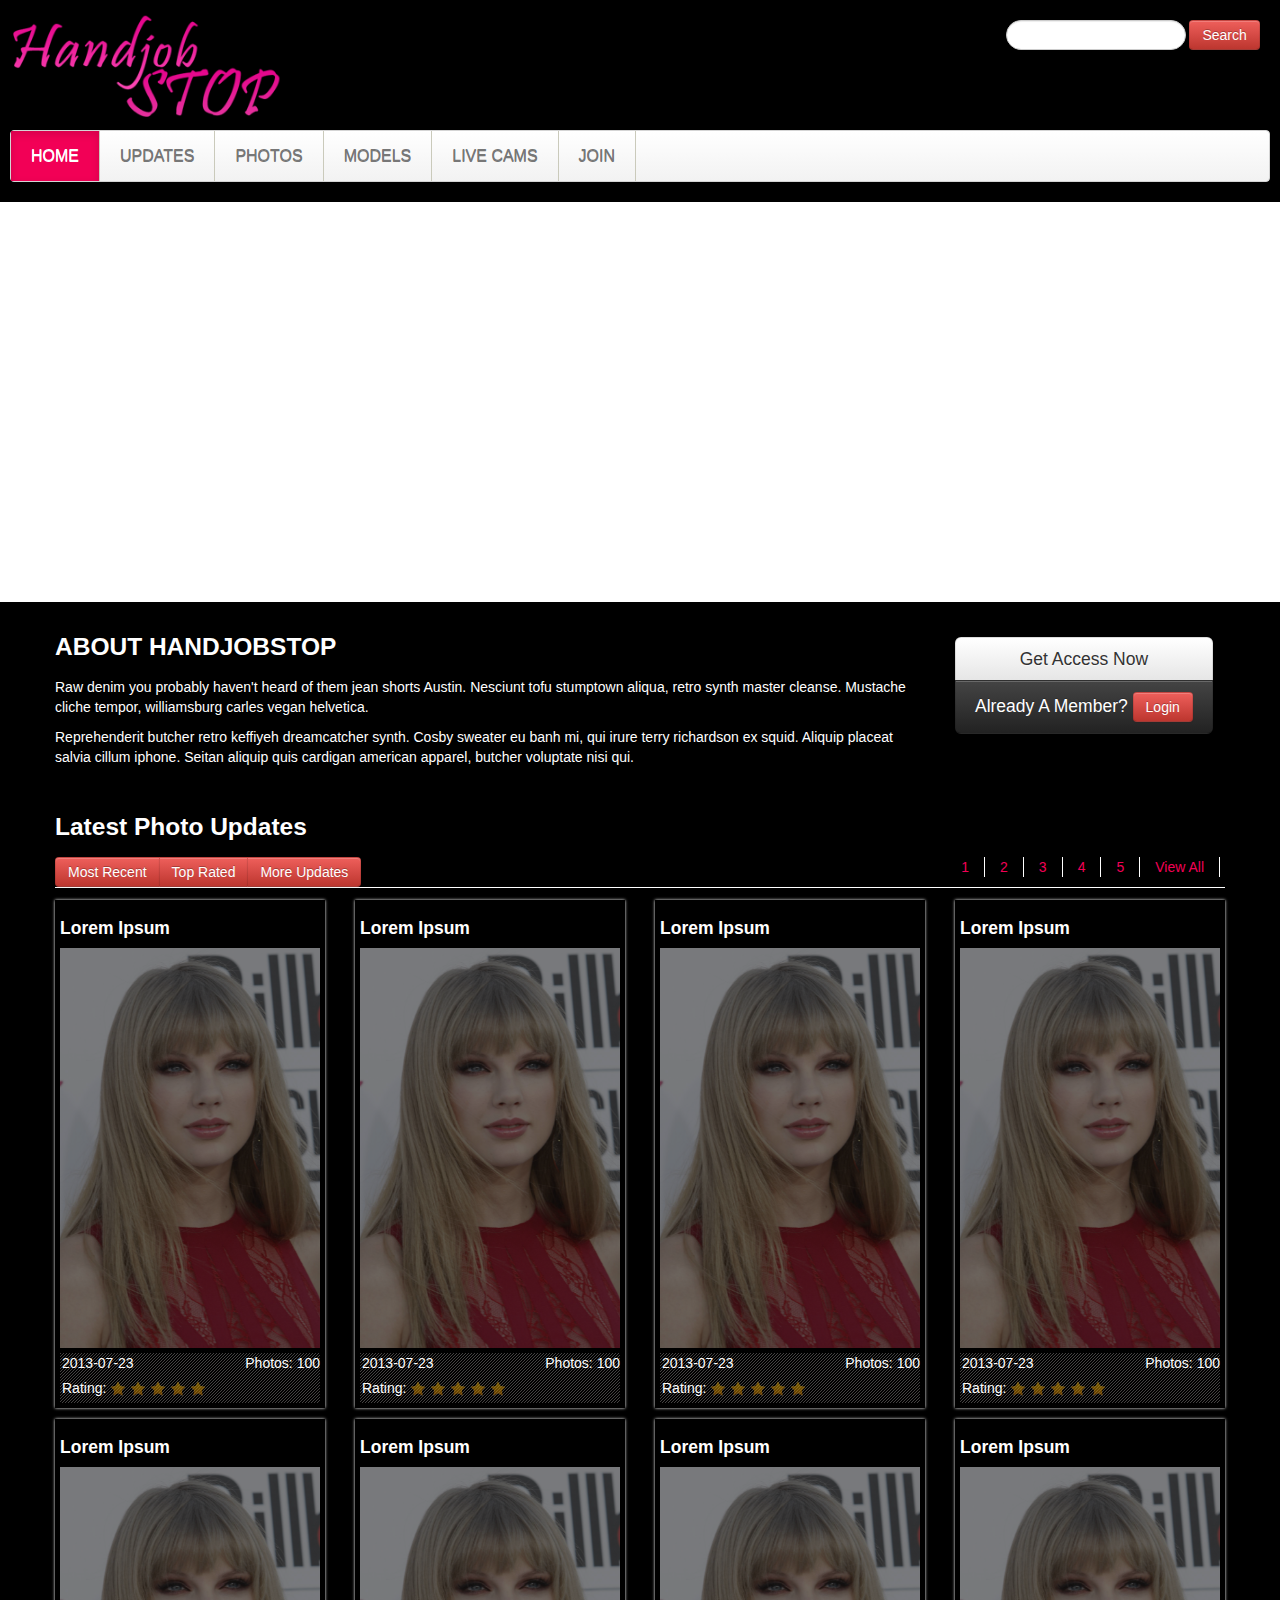
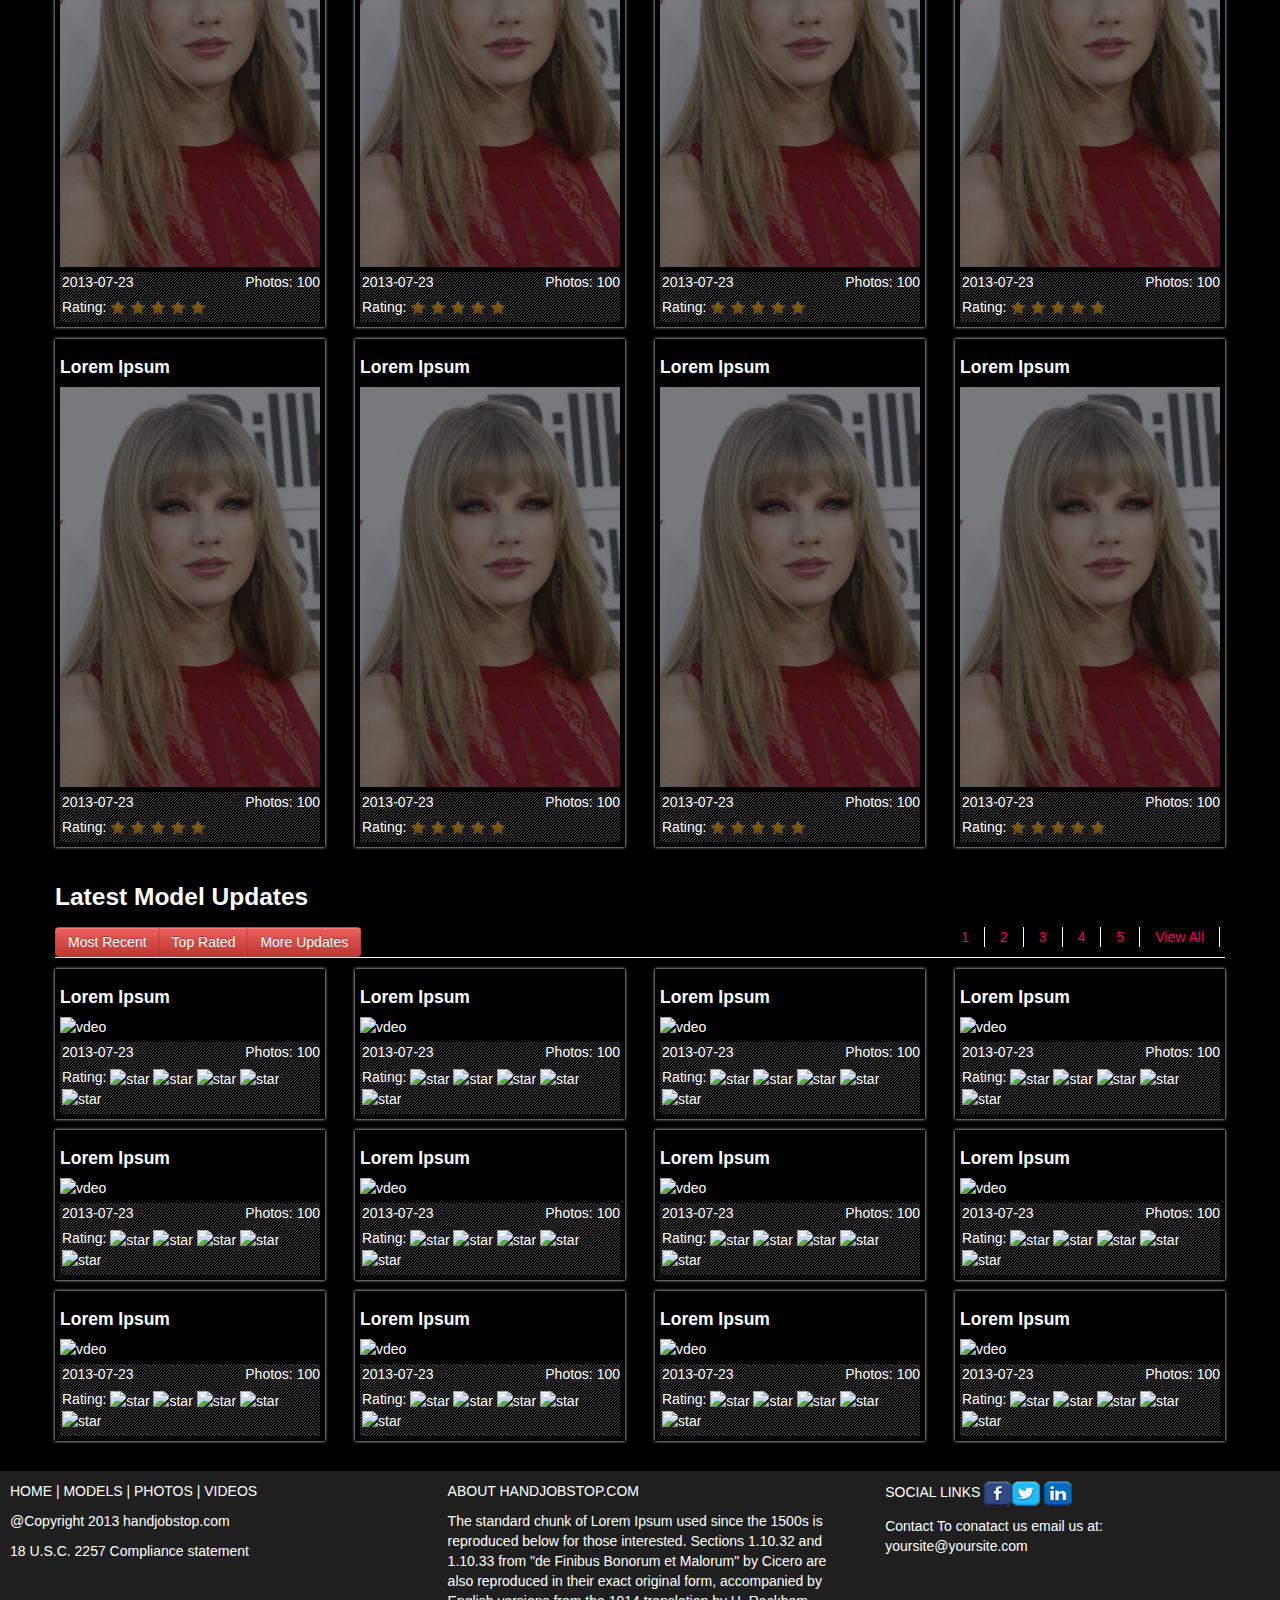
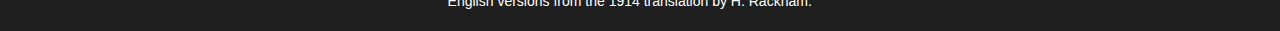
==== index.html @ d4ea96a4 "dipanjan" ====
<!DOCTYPE html PUBLIC "-//W3C//DTD XHTML 1.0 Transitional//EN" "http://www.w3.org/TR/xhtml1/DTD/xhtml1-transitional.dtd">
<html xmlns="http://www.w3.org/1999/xhtml">
<head>
<meta http-equiv="Content-Type" content="text/html; charset=utf-8" />
<meta name="viewport" content="width=device-width, initial-scale=1.0" />
<title>Handjobstop| Home</title>
<link rel="stylesheet" type="text/css" href="assets/css/bootstrap.css" />
<link rel="stylesheet" type="text/css" href="assets/css/bootstrap-responsive.css" />
<link rel="stylesheet" type="text/css" href="assets/css/style.css" />

</head>

<body>
<!--- header starts here ---->
<div class="header">
	<!-- header top part starts here ---->
    <div class="row-fluid">
    	<div class="span12">
        	<div class="span3 logo">
            	<img src="images/logo.png" alt="logo" />
            </div>
            <!-- search portion starts here --->
            <div class="span4 offset5">
            	<form class="search_form pull-right">
                  <input type="text" class="input-medium search-query">
                  <button type="submit" class="btn btn-danger">Search</button>
                </form>
            </div>
            <!-- search portion ends here --->
        </div>
    </div>
    <!-- header top part ends here ---->
    <!-- navbar starts here ---->
    <div class="navbar navigation">
    	<div class="navbar-inner navbar_inner">
        	<div class="container">
            
            	<!-- .btn-navbar is used as the toggle for collapsed navbar content -->
                  <a class="btn btn-navbar" data-toggle="collapse" data-target=".nav-collapse">
                    <span class="icon-bar"></span>
                    <span class="icon-bar"></span>
                    <span class="icon-bar"></span>
                  </a>
                  
                  <div class="nav-collapse collapse">
                  		<ul class="nav">
                        	<li class="active"><a href="#">Home</a></li>
                            <li><a href="#">Updates</a></li>
                            <li><a href="#">Photos</a></li>
                            <li><a href="#">Models</a></li>
                            <li><a href="#">Live Cams</a></li>
                            <li><a href="#">Join</a></li>
                        </ul>
                  </div>
            </div>
        </div>
    </div>
    <!-- navbar ends here ---->
</div>  
<!--- header ends here ---->
<!-- slider starts here -->
<div class="row-fluid">
	<div class="span12">
    	<div class="slider">
        </div>
    </div>
</div>
<!-- slider ends here -->
<!-- site description part starts here --->
<div class="container">
	<div class="row-fluid site_description">
    	<div class="span9">
        	<h3 class="site_heading">About Handjobstop</h3>
            <p>Raw denim you probably haven't heard of them jean shorts Austin. Nesciunt tofu stumptown aliqua, retro synth master cleanse. Mustache cliche tempor, williamsburg carles vegan helvetica.</p>
            <p> Reprehenderit butcher
retro keffiyeh dreamcatcher synth. Cosby sweater eu banh mi, qui irure terry richardson ex squid. Aliquip placeat salvia cillum iphone. Seitan aliquip quis cardigan american apparel, butcher voluptate nisi qui.
</p>
        </div>
        <div class="span3 site_login_button">
        	<div class="btn-group-vertical">
            	<div class="btn btn-large"> Get Access Now</div>
                <div class="btn btn-large btn-inverse">already a member? <div class="btn btn-danger"> Login</div> </div>
            </div>
        </div>
    </div>
    
    <!-- photo update portion starts here --->
    <div class="row-fluid photo_update">
    	<h3> Latest Photo Updates</h3>
        <div class="row-fluid photo_update_outline">
        	<div class="btn-group">
            	<div class="btn btn-danger">Most Recent</div>
                <div class="btn btn-danger">Top Rated</div>
                <div class="btn btn-danger">More Updates</div>
            </div>
            <div class="pageno_nav pull-right">
            	<ul>
                	<li><a href="#">1</a></li>
                    <li><a href="#">2</a></li>
                    <li><a href="#">3</a></li>
                    <li><a href="#">4</a></li>
                    <li><a href="#">5</a></li>
                    <li class="pageno_nav_viewall"><a href="#">View All</a></li>
                </ul>
            </div>
        </div>
        <!--- photo row1 starts here --->
        <div class="row-fluid">
        	<div class="span3 section_element">
            	<h4> Lorem Ipsum</h4>
                <img class="lazy img_update" data-src="images/image.jpg" src="" alt="vdeo">
                <div class="photo_section_footer">
                	<div class="row-fluid">
                    	<div class="pull-left"><p>2013-07-23</p></div>
                    	<div class="pull-right"><p>Photos: 100</p></div>
                    </div>
                    <p>Rating:
                    <img class="lazy" data-src="images/star-on.png" src="" alt="star">
                    <img class="lazy" data-src="images/star-on.png" src="" alt="star">
                    <img class="lazy" data-src="images/star-on.png" src="" alt="star">
                    <img class="lazy" data-src="images/star-on.png" src="" alt="star">
                    <img class="lazy" data-src="images/star-on.png" src="" alt="star"></p>
                </div>
            </div>
            <div class="span3 section_element">
            	<h4> Lorem Ipsum</h4>
                <img class="lazy img_update" data-src="images/image.jpg" src="" alt="vdeo">
                <div class="photo_section_footer">
                	<div class="row-fluid">
                    	<div class="pull-left"><p>2013-07-23</p></div>
                    	<div class="pull-right"><p>Photos: 100</p></div>
                    </div>
                    <p>Rating:
                    <img class="lazy" data-src="images/star-on.png" src="" alt="star">
                    <img class="lazy" data-src="images/star-on.png" src="" alt="star">
                    <img class="lazy" data-src="images/star-on.png" src="" alt="star">
                    <img class="lazy" data-src="images/star-on.png" src="" alt="star">
                    <img class="lazy" data-src="images/star-on.png" src="" alt="star"></p>
                </div>
            </div>
            <div class="span3 section_element">
            	<h4> Lorem Ipsum</h4>
                <img class="lazy img_update" data-src="images/image.jpg" src="" alt="vdeo">
                <div class="photo_section_footer">
                	<div class="row-fluid">
                    	<div class="pull-left"><p>2013-07-23</p></div>
                    	<div class="pull-right"><p>Photos: 100</p></div>
                    </div>
                    <p>Rating:
                    <img class="lazy" data-src="images/star-on.png" src="" alt="star">
                    <img class="lazy" data-src="images/star-on.png" src="" alt="star">
                    <img class="lazy" data-src="images/star-on.png" src="" alt="star">
                    <img class="lazy" data-src="images/star-on.png" src="" alt="star">
                    <img class="lazy" data-src="images/star-on.png" src="" alt="star"></p>
                </div>
            </div>
            <div class="span3 section_element">
            	<h4> Lorem Ipsum</h4>
                <img class="lazy img_update" data-src="images/image.jpg" src="" alt="vdeo">
                <div class="photo_section_footer">
                	<div class="row-fluid">
                    	<div class="pull-left"><p>2013-07-23</p></div>
                    	<div class="pull-right"><p>Photos: 100</p></div>
                    </div>
                    <p>Rating:
                    <img class="lazy" data-src="images/star-on.png" src="" alt="star">
                    <img class="lazy" data-src="images/star-on.png" src="" alt="star">
                    <img class="lazy" data-src="images/star-on.png" src="" alt="star">
                    <img class="lazy" data-src="images/star-on.png" src="" alt="star">
                    <img class="lazy" data-src="images/star-on.png" src="" alt="star"></p>
                </div>
            </div>
        </div>
        <!--- photo row1 ends here --->
        
        <!--- photo row2 starts here --->
        <div class="row-fluid">
        	<div class="span3 section_element">
            	<h4> Lorem Ipsum</h4>
                <img class="lazy img_update" data-src="images/image.jpg" src="" alt="vdeo">
                <div class="photo_section_footer">
                	<div class="row-fluid">
                    	<div class="pull-left"><p>2013-07-23</p></div>
                    	<div class="pull-right"><p>Photos: 100</p></div>
                    </div>
                    <p>Rating:
                    <img class="lazy" data-src="images/star-on.png" src="" alt="star">
                    <img class="lazy" data-src="images/star-on.png" src="" alt="star">
                    <img class="lazy" data-src="images/star-on.png" src="" alt="star">
                    <img class="lazy" data-src="images/star-on.png" src="" alt="star">
                    <img class="lazy" data-src="images/star-on.png" src="" alt="star"></p>
                </div>
            </div>
            <div class="span3 section_element">
            	<h4> Lorem Ipsum</h4>
                <img class="lazy img_update" data-src="images/image.jpg" src="" alt="vdeo">
                <div class="photo_section_footer">
                	<div class="row-fluid">
                    	<div class="pull-left"><p>2013-07-23</p></div>
                    	<div class="pull-right"><p>Photos: 100</p></div>
                    </div>
                    <p>Rating:
                    <img class="lazy" data-src="images/star-on.png" src="" alt="star">
                    <img class="lazy" data-src="images/star-on.png" src="" alt="star">
                    <img class="lazy" data-src="images/star-on.png" src="" alt="star">
                    <img class="lazy" data-src="images/star-on.png" src="" alt="star">
                    <img class="lazy" data-src="images/star-on.png" src="" alt="star"></p>
                </div>
            </div>
            <div class="span3 section_element">
            	<h4> Lorem Ipsum</h4>
                <img class="lazy img_update" data-src="images/image.jpg" src="" alt="vdeo">
                <div class="photo_section_footer">
                	<div class="row-fluid">
                    	<div class="pull-left"><p>2013-07-23</p></div>
                    	<div class="pull-right"><p>Photos: 100</p></div>
                    </div>
                    <p>Rating:
                    <img class="lazy" data-src="images/star-on.png" src="" alt="star">
                    <img class="lazy" data-src="images/star-on.png" src="" alt="star">
                    <img class="lazy" data-src="images/star-on.png" src="" alt="star">
                    <img class="lazy" data-src="images/star-on.png" src="" alt="star">
                    <img class="lazy" data-src="images/star-on.png" src="" alt="star"></p>
                </div>
            </div>
            <div class="span3 section_element">
            	<h4> Lorem Ipsum</h4>
                <img class="lazy img_update" data-src="images/image.jpg" src="" alt="vdeo">
                <div class="photo_section_footer">
                	<div class="row-fluid">
                    	<div class="pull-left"><p>2013-07-23</p></div>
                    	<div class="pull-right"><p>Photos: 100</p></div>
                    </div>
                    <p>Rating:
                    <img class="lazy" data-src="images/star-on.png" src="" alt="star">
                    <img class="lazy" data-src="images/star-on.png" src="" alt="star">
                    <img class="lazy" data-src="images/star-on.png" src="" alt="star">
                    <img class="lazy" data-src="images/star-on.png" src="" alt="star">
                    <img class="lazy" data-src="images/star-on.png" src="" alt="star"></p>
                </div>
            </div>
        </div>
        <!--- photo row2 ends here --->
        
        <!--- photo row3 starts here --->
        <div class="row-fluid">
        	<div class="span3 section_element">
            	<h4> Lorem Ipsum</h4>
                <img class="lazy img_update" data-src="images/image.jpg" src="" alt="vdeo">
                <div class="photo_section_footer">
                	<div class="row-fluid">
                    	<div class="pull-left"><p>2013-07-23</p></div>
                    	<div class="pull-right"><p>Photos: 100</p></div>
                    </div>
                    <p>Rating:
                    <img class="lazy" data-src="images/star-on.png" src="" alt="star">
                    <img class="lazy" data-src="images/star-on.png" src="" alt="star">
                    <img class="lazy" data-src="images/star-on.png" src="" alt="star">
                    <img class="lazy" data-src="images/star-on.png" src="" alt="star">
                    <img class="lazy" data-src="images/star-on.png" src="" alt="star"></p>
                </div>
            </div>
            <div class="span3 section_element">
            	<h4> Lorem Ipsum</h4>
                <img class="lazy img_update" data-src="images/image.jpg" src="" alt="vdeo">
                <div class="photo_section_footer">
                	<div class="row-fluid">
                    	<div class="pull-left"><p>2013-07-23</p></div>
                    	<div class="pull-right"><p>Photos: 100</p></div>
                    </div>
                    <p>Rating:
                    <img class="lazy" data-src="images/star-on.png" src="" alt="star">
                    <img class="lazy" data-src="images/star-on.png" src="" alt="star">
                    <img class="lazy" data-src="images/star-on.png" src="" alt="star">
                    <img class="lazy" data-src="images/star-on.png" src="" alt="star">
                    <img class="lazy" data-src="images/star-on.png" src="" alt="star"></p>
                </div>
            </div>
            <div class="span3 section_element">
            	<h4> Lorem Ipsum</h4>
                <img class="lazy img_update" data-src="images/image.jpg" src="" alt="vdeo">
                <div class="photo_section_footer">
                	<div class="row-fluid">
                    	<div class="pull-left"><p>2013-07-23</p></div>
                    	<div class="pull-right"><p>Photos: 100</p></div>
                    </div>
                    <p>Rating:
                    <img class="lazy" data-src="images/star-on.png" src="" alt="star">
                    <img class="lazy" data-src="images/star-on.png" src="" alt="star">
                    <img class="lazy" data-src="images/star-on.png" src="" alt="star">
                    <img class="lazy" data-src="images/star-on.png" src="" alt="star">
                    <img class="lazy" data-src="images/star-on.png" src="" alt="star"></p>
                </div>
            </div>
            <div class="span3 section_element">
            	<h4> Lorem Ipsum</h4>
                <img class="lazy img_update" data-src="images/image.jpg" src="" alt="vdeo">
                <div class="photo_section_footer">
                	<div class="row-fluid">
                    	<div class="pull-left"><p>2013-07-23</p></div>
                    	<div class="pull-right"><p>Photos: 100</p></div>
                    </div>
                    <p>Rating:
                    <img class="lazy" data-src="images/star-on.png" src="" alt="star">
                    <img class="lazy" data-src="images/star-on.png" src="" alt="star">
                    <img class="lazy" data-src="images/star-on.png" src="" alt="star">
                    <img class="lazy" data-src="images/star-on.png" src="" alt="star">
                    <img class="lazy" data-src="images/star-on.png" src="" alt="star"></p>
                </div>
            </div>
        </div>
        <!--- photo row3 ends here --->
    </div>
    <!-- photo update portion ends here --->
    
    <!-- model update portion starts here ---->
    <div class="row-fluid photo_update">
    	<h3> Latest Model Updates</h3>
        <div class="row-fluid photo_update_outline">
        	<div class="btn-group">
            	<div class="btn btn-danger">Most Recent</div>
                <div class="btn btn-danger">Top Rated</div>
                <div class="btn btn-danger">More Updates</div>
            </div>
            <div class="pageno_nav pull-right">
            	<ul>
                	<li><a href="#">1</a></li>
                    <li><a href="#">2</a></li>
                    <li><a href="#">3</a></li>
                    <li><a href="#">4</a></li>
                    <li><a href="#">5</a></li>
                    <li class="pageno_nav_viewall"><a href="#">View All</a></li>
                </ul>
            </div>
        </div>
        <!--- photo row1 starts here --->
        <div class="row-fluid">
        	<div class="span3 section_element">
            	<h4> Lorem Ipsum</h4>
                <img class="lazy img_update" data-src="images/video.jpg" src="" alt="vdeo">
                <div class="photo_section_footer">
                	<div class="row-fluid">
                    	<div class="pull-left"><p>2013-07-23</p></div>
                    	<div class="pull-right"><p>Photos: 100</p></div>
                    </div>
                    <p>Rating:
                    <img class="lazy" data-src="images/star-on.png" src="" alt="star">
                    <img class="lazy" data-src="images/star-on.png" src="" alt="star">
                    <img class="lazy" data-src="images/star-on.png" src="" alt="star">
                    <img class="lazy" data-src="images/star-on.png" src="" alt="star">
                    <img class="lazy" data-src="images/star-on.png" src="" alt="star"></p>
                </div>
            </div>
            <div class="span3 section_element">
            	<h4> Lorem Ipsum</h4>
                <img class="lazy img_update" data-src="images/video.jpg" src="" alt="vdeo">
                <div class="photo_section_footer">
                	<div class="row-fluid">
                    	<div class="pull-left"><p>2013-07-23</p></div>
                    	<div class="pull-right"><p>Photos: 100</p></div>
                    </div>
                    <p>Rating:
                    <img class="lazy" data-src="images/star-on.png" src="" alt="star">
                    <img class="lazy" data-src="images/star-on.png" src="" alt="star">
                    <img class="lazy" data-src="images/star-on.png" src="" alt="star">
                    <img class="lazy" data-src="images/star-on.png" src="" alt="star">
                    <img class="lazy" data-src="images/star-on.png" src="" alt="star"></p>
                </div>
            </div>
            <div class="span3 section_element">
            	<h4> Lorem Ipsum</h4>
                <img class="lazy img_update" data-src="images/video.jpg" src="" alt="vdeo">
                <div class="photo_section_footer">
                	<div class="row-fluid">
                    	<div class="pull-left"><p>2013-07-23</p></div>
                    	<div class="pull-right"><p>Photos: 100</p></div>
                    </div>
                    <p>Rating:
                    <img class="lazy" data-src="images/star-on.png" src="" alt="star">
                    <img class="lazy" data-src="images/star-on.png" src="" alt="star">
                    <img class="lazy" data-src="images/star-on.png" src="" alt="star">
                    <img class="lazy" data-src="images/star-on.png" src="" alt="star">
                    <img class="lazy" data-src="images/star-on.png" src="" alt="star"></p>
                </div>
            </div>
            <div class="span3 section_element">
            	<h4> Lorem Ipsum</h4>
                <img class="lazy img_update" data-src="images/video.jpg" src="" alt="vdeo">
                <div class="photo_section_footer">
                	<div class="row-fluid">
                    	<div class="pull-left"><p>2013-07-23</p></div>
                    	<div class="pull-right"><p>Photos: 100</p></div>
                    </div>
                    <p>Rating:
                    <img class="lazy" data-src="images/star-on.png" src="" alt="star">
                    <img class="lazy" data-src="images/star-on.png" src="" alt="star">
                    <img class="lazy" data-src="images/star-on.png" src="" alt="star">
                    <img class="lazy" data-src="images/star-on.png" src="" alt="star">
                    <img class="lazy" data-src="images/star-on.png" src="" alt="star"></p>
                </div>
            </div>
         </div>
        <!--- photo row1 ends here --->
        
         <!--- photo row2 starts here --->
        <div class="row-fluid">
        	<div class="span3 section_element">
            	<h4> Lorem Ipsum</h4>
                <img class="lazy img_update" data-src="images/video.jpg" src="" alt="vdeo">
                <div class="photo_section_footer">
                	<div class="row-fluid">
                    	<div class="pull-left"><p>2013-07-23</p></div>
                    	<div class="pull-right"><p>Photos: 100</p></div>
                    </div>
                    <p>Rating:
                    <img class="lazy" data-src="images/star-on.png" src="" alt="star">
                    <img class="lazy" data-src="images/star-on.png" src="" alt="star">
                    <img class="lazy" data-src="images/star-on.png" src="" alt="star">
                    <img class="lazy" data-src="images/star-on.png" src="" alt="star">
                    <img class="lazy" data-src="images/star-on.png" src="" alt="star"></p>
                </div>
            </div>
            <div class="span3 section_element">
            	<h4> Lorem Ipsum</h4>
                <img class="lazy img_update" data-src="images/video.jpg" src="" alt="vdeo">
                <div class="photo_section_footer">
                	<div class="row-fluid">
                    	<div class="pull-left"><p>2013-07-23</p></div>
                    	<div class="pull-right"><p>Photos: 100</p></div>
                    </div>
                    <p>Rating:
                    <img class="lazy" data-src="images/star-on.png" src="" alt="star">
                    <img class="lazy" data-src="images/star-on.png" src="" alt="star">
                    <img class="lazy" data-src="images/star-on.png" src="" alt="star">
                    <img class="lazy" data-src="images/star-on.png" src="" alt="star">
                    <img class="lazy" data-src="images/star-on.png" src="" alt="star"></p>
                </div>
            </div>
            <div class="span3 section_element">
            	<h4> Lorem Ipsum</h4>
                <img class="lazy img_update" data-src="images/video.jpg" src="" alt="vdeo">
                <div class="photo_section_footer">
                	<div class="row-fluid">
                    	<div class="pull-left"><p>2013-07-23</p></div>
                    	<div class="pull-right"><p>Photos: 100</p></div>
                    </div>
                    <p>Rating:
                    <img class="lazy" data-src="images/star-on.png" src="" alt="star">
                    <img class="lazy" data-src="images/star-on.png" src="" alt="star">
                    <img class="lazy" data-src="images/star-on.png" src="" alt="star">
                    <img class="lazy" data-src="images/star-on.png" src="" alt="star">
                    <img class="lazy" data-src="images/star-on.png" src="" alt="star"></p>
                </div>
            </div>
            <div class="span3 section_element">
            	<h4> Lorem Ipsum</h4>
                <img class="lazy img_update" data-src="images/video.jpg" src="" alt="vdeo">
                <div class="photo_section_footer">
                	<div class="row-fluid">
                    	<div class="pull-left"><p>2013-07-23</p></div>
                    	<div class="pull-right"><p>Photos: 100</p></div>
                    </div>
                    <p>Rating:
                    <img class="lazy" data-src="images/star-on.png" src="" alt="star">
                    <img class="lazy" data-src="images/star-on.png" src="" alt="star">
                    <img class="lazy" data-src="images/star-on.png" src="" alt="star">
                    <img class="lazy" data-src="images/star-on.png" src="" alt="star">
                    <img class="lazy" data-src="images/star-on.png" src="" alt="star"></p>
                </div>
            </div>
         </div>
        <!--- photo row2 ends here --->
        
         <!--- photo row3 starts here --->
        <div class="row-fluid">
        	<div class="span3 section_element">
            	<h4> Lorem Ipsum</h4>
                <img class="lazy img_update" data-src="images/video.jpg" src="" alt="vdeo">
                <div class="photo_section_footer">
                	<div class="row-fluid">
                    	<div class="pull-left"><p>2013-07-23</p></div>
                    	<div class="pull-right"><p>Photos: 100</p></div>
                    </div>
                    <p>Rating:
                    <img class="lazy" data-src="images/star-on.png" src="" alt="star">
                    <img class="lazy" data-src="images/star-on.png" src="" alt="star">
                    <img class="lazy" data-src="images/star-on.png" src="" alt="star">
                    <img class="lazy" data-src="images/star-on.png" src="" alt="star">
                    <img class="lazy" data-src="images/star-on.png" src="" alt="star"></p>
                </div>
            </div>
            <div class="span3 section_element">
            	<h4> Lorem Ipsum</h4>
                <img class="lazy img_update" data-src="images/video.jpg" src="" alt="vdeo">
                <div class="photo_section_footer">
                	<div class="row-fluid">
                    	<div class="pull-left"><p>2013-07-23</p></div>
                    	<div class="pull-right"><p>Photos: 100</p></div>
                    </div>
                    <p>Rating:
                    <img class="lazy" data-src="images/star-on.png" src="" alt="star">
                    <img class="lazy" data-src="images/star-on.png" src="" alt="star">
                    <img class="lazy" data-src="images/star-on.png" src="" alt="star">
                    <img class="lazy" data-src="images/star-on.png" src="" alt="star">
                    <img class="lazy" data-src="images/star-on.png" src="" alt="star"></p>
                </div>
            </div>
            <div class="span3 section_element">
            	<h4> Lorem Ipsum</h4>
                <img class="lazy img_update" data-src="images/video.jpg" src="" alt="vdeo">
                <div class="photo_section_footer">
                	<div class="row-fluid">
                    	<div class="pull-left"><p>2013-07-23</p></div>
                    	<div class="pull-right"><p>Photos: 100</p></div>
                    </div>
                    <p>Rating:
                    <img class="lazy" data-src="images/star-on.png" src="" alt="star">
                    <img class="lazy" data-src="images/star-on.png" src="" alt="star">
                    <img class="lazy" data-src="images/star-on.png" src="" alt="star">
                    <img class="lazy" data-src="images/star-on.png" src="" alt="star">
                    <img class="lazy" data-src="images/star-on.png" src="" alt="star"></p>
                </div>
            </div>
            <div class="span3 section_element">
            	<h4> Lorem Ipsum</h4>
                <img class="lazy img_update" data-src="images/video.jpg" src="" alt="vdeo">
                <div class="photo_section_footer">
                	<div class="row-fluid">
                    	<div class="pull-left"><p>2013-07-23</p></div>
                    	<div class="pull-right"><p>Photos: 100</p></div>
                    </div>
                    <p>Rating:
                    <img class="lazy" data-src="images/star-on.png" src="" alt="star">
                    <img class="lazy" data-src="images/star-on.png" src="" alt="star">
                    <img class="lazy" data-src="images/star-on.png" src="" alt="star">
                    <img class="lazy" data-src="images/star-on.png" src="" alt="star">
                    <img class="lazy" data-src="images/star-on.png" src="" alt="star"></p>
                </div>
            </div>
         </div>
        <!--- photo row3 ends here --->
     </div>    
    <!-- model update portion ends here ---->
</div>
<!-- site description part ends here --->
<!--- footer starts here ---->
<div class="row-fluid footer">
	<div class="span4 footer_part">
    	<p>HOME  |  MODELS  |  PHOTOS  |  VIDEOS </p>
        <p>@Copyright 2013 handjobstop.com</p>
        <p>18 U.S.C. 2257 Compliance statement</p>
    </div>
     <div class="span4 footer_part">
         <p>ABOUT HANDJOBSTOP.COM</p>
         <p>The standard chunk of Lorem Ipsum used since the 1500s is reproduced below for those interested. Sections 1.10.32 and 1.10.33 from "de Finibus Bonorum et Malorum" by Cicero are also reproduced in their exact original form, accompanied by English versions from the 1914 translation by H. Rackham.</p>
      </div>
      <div class="span4 footer_part">
          <p>SOCIAL LINKS <img src="images/f.png" alt="facebook"><img src="images/t.png" alt="twitter">
          <img src="images/i.png" alt="linkedin"></p>
          <P>Contact To conatact us email us at: 
		  <br />yoursite@yoursite.com</P>
       </div>
</div>
<!--- footer ends here ------>

<!--- js include part --->
<script src="http://ajax.googleapis.com/ajax/libs/jquery/1.10.2/jquery.min.js"></script>
<script type="text/javascript" src="assets/js/jquery.lazy.js"></script>
<script src="assets/js/bootstrap.js"></script>
<script type="text/javascript">
jQuery(document).ready(function() {
    jQuery("img.lazy").lazy({
        effect: "fadeIn",
        effectTime: 1500
    });
});
</script>

</body>
</html>
---- assets/css/style.css ----
/*!
 * handjobs 1.00
 *
 * Copyright 2013 V-Labs
 * Licensed under V-Labs
 * you can not use and reproduce these codes without having prior permission of Vyrazu Labs
 * vyrazu.com
 * 
 */


@charset "utf-8";
/* CSS Document */

body{
	background-color:#000;
	margin:0px;
	padding:0px;
	color:#FFF;
}
.header{
	height:auto;
}
.logo{
	padding:1%;
}
.search_form{
	padding:5%;
}
.navigation{
	height: auto;
}
.navbar_inner{
	padding:0px;
	margin:0px 10px;
}
.navbar .nav > li{
	font-size:16px;
	color:#FFF;
	text-transform:uppercase;
	border-right: 1px solid #CACABB;
}
.navbar .nav > li:hover{
	background-color:#f20056;
	-webkit-box-shadow: inset 0 3px 8px rgba(0, 0, 0, 0.125);
	-moz-box-shadow: inset 0 3px 8px rgba(0, 0, 0, 0.125);
	box-shadow: inset 0 3px 8px rgba(0, 0, 0, 0.125);
}
.navbar .nav > .active > a, .navbar .nav > .active > a:hover, .navbar .nav > .active > a:focus {
	background-color: #f20056;
	-webkit-box-shadow: inset 0 3px 8px rgba(0, 0, 0, 0.125);
	-moz-box-shadow: inset 0 3px 8px rgba(0, 0, 0, 0.125);
	box-shadow: inset 0 3px 8px rgba(0, 0, 0, 0.125);
	color:#FFF;
}
.navbar .nav > li > a {
	text-shadow: 0 1px 0;
	padding:15px 20px;
}
.navbar .nav > li > a:hover{
	color:#fff;
}
.slider{
	height:400px;
	background-color:#FFF;
}
.site_description{
	margin:15px 0px;
}
.site_heading{
	text-transform:uppercase;
}
.site_login_button{
	margin-top:20px;
	text-transform:capitalize;
}
.photo_update{
	margin:20px 0px;
}
.photo_update_outline{
	border-bottom:1px solid #FFF;
}
.pageno_nav{
	color:#f20056;
}
.pageno_nav ul li{
	float: left;
    list-style: none outside none;
    margin: 0 5px;
    padding: 0 15px 0 5px;
	border-right:1px solid #fff;
}
.pageno_nav_viewall{
	border:none;
}
.pageno_nav ul li a{
	color:#f20056;
}
.pageno_nav ul li a:hover{
	text-decoration:underline;
	font-weight:bold;
}
.section_element{
	box-shadow: 0 0 3px 0 #FFFFFF;
	padding:8px 5px 0px;
	margin-top:1%;
}
.img_update{
	width:100%;
}
.photo_section_footer{
	background-image:url(../../images/update_information.png);
	background-repeat:repeat;
	margin: 5px 0;
}
.photo_section_footer p{
	padding:0px 0px 5px 2px;
	margin:0px;
}
.footer{
	background-color:#1F1F1F;
	margin:10px 0px 0px;
}
.footer_part{
	padding:0px 10px;
	margin:10px 0px;
}
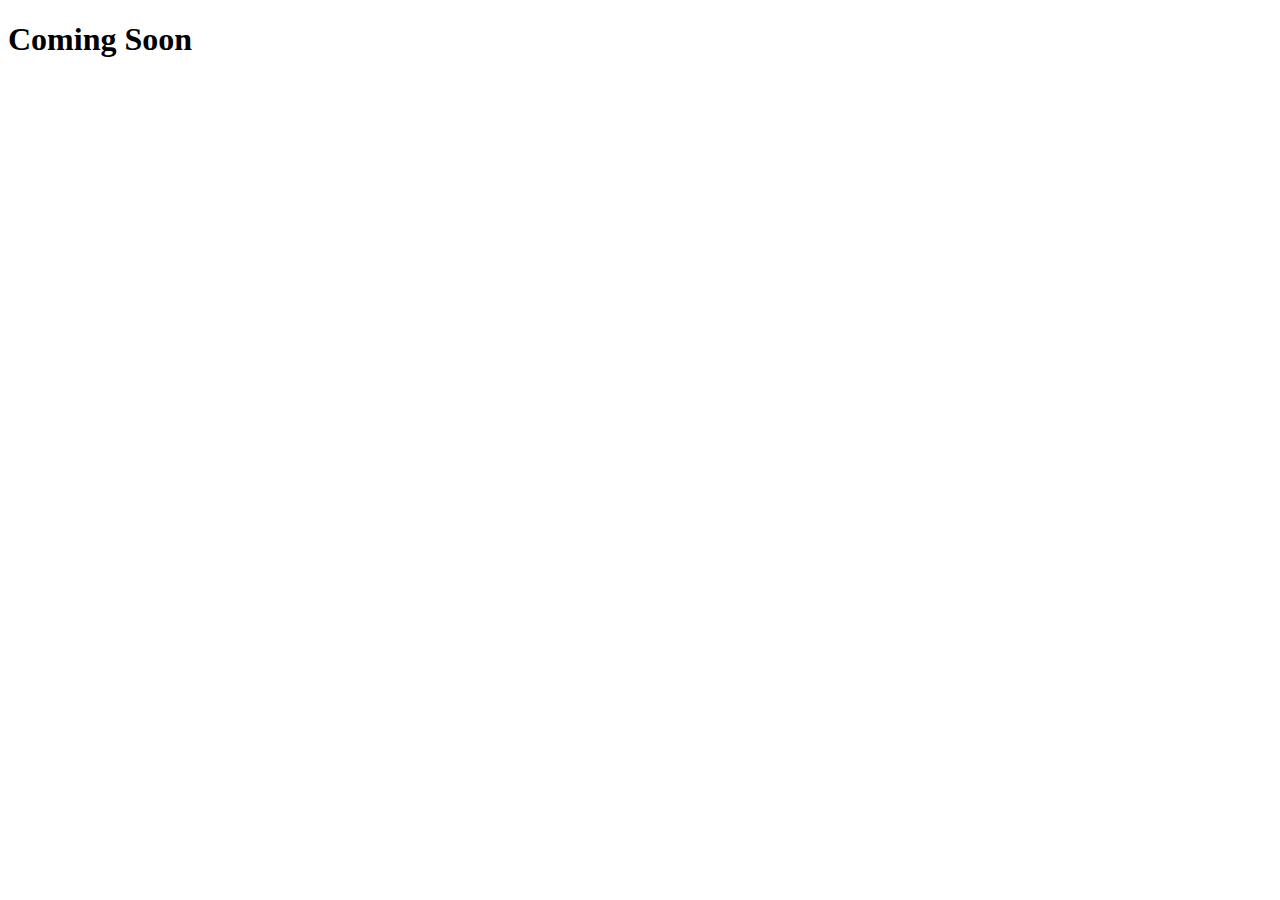
==== commit 7f3cfdc0: "anand" ====
--- a/index.html
+++ b/index.html
@@ -2,579 +2,10 @@
 <html xmlns="http://www.w3.org/1999/xhtml">
 <head>
 <meta http-equiv="Content-Type" content="text/html; charset=utf-8" />
-<meta name="viewport" content="width=device-width, initial-scale=1.0" />
-<title>Handjobstop| Home</title>
-<link rel="stylesheet" type="text/css" href="assets/css/bootstrap.css" />
-<link rel="stylesheet" type="text/css" href="assets/css/bootstrap-responsive.css" />
-<link rel="stylesheet" type="text/css" href="assets/css/style.css" />
-
+<title>Untitled Document</title>
 </head>
 
 <body>
-<!--- header starts here ---->
-<div class="header">
-	<!-- header top part starts here ---->
-    <div class="row-fluid">
-    	<div class="span12">
-        	<div class="span3 logo">
-            	<img src="images/logo.png" alt="logo" />
-            </div>
-            <!-- search portion starts here --->
-            <div class="span4 offset5">
-            	<form class="search_form pull-right">
-                  <input type="text" class="input-medium search-query">
-                  <button type="submit" class="btn btn-danger">Search</button>
-                </form>
-            </div>
-            <!-- search portion ends here --->
-        </div>
-    </div>
-    <!-- header top part ends here ---->
-    <!-- navbar starts here ---->
-    <div class="navbar navigation">
-    	<div class="navbar-inner navbar_inner">
-        	<div class="container">
-            
-            	<!-- .btn-navbar is used as the toggle for collapsed navbar content -->
-                  <a class="btn btn-navbar" data-toggle="collapse" data-target=".nav-collapse">
-                    <span class="icon-bar"></span>
-                    <span class="icon-bar"></span>
-                    <span class="icon-bar"></span>
-                  </a>
-                  
-                  <div class="nav-collapse collapse">
-                  		<ul class="nav">
-                        	<li class="active"><a href="#">Home</a></li>
-                            <li><a href="#">Updates</a></li>
-                            <li><a href="#">Photos</a></li>
-                            <li><a href="#">Models</a></li>
-                            <li><a href="#">Live Cams</a></li>
-                            <li><a href="#">Join</a></li>
-                        </ul>
-                  </div>
-            </div>
-        </div>
-    </div>
-    <!-- navbar ends here ---->
-</div>  
-<!--- header ends here ---->
-<!-- slider starts here -->
-<div class="row-fluid">
-	<div class="span12">
-    	<div class="slider">
-        </div>
-    </div>
-</div>
-<!-- slider ends here -->
-<!-- site description part starts here --->
-<div class="container">
-	<div class="row-fluid site_description">
-    	<div class="span9">
-        	<h3 class="site_heading">About Handjobstop</h3>
-            <p>Raw denim you probably haven't heard of them jean shorts Austin. Nesciunt tofu stumptown aliqua, retro synth master cleanse. Mustache cliche tempor, williamsburg carles vegan helvetica.</p>
-            <p> Reprehenderit butcher
-retro keffiyeh dreamcatcher synth. Cosby sweater eu banh mi, qui irure terry richardson ex squid. Aliquip placeat salvia cillum iphone. Seitan aliquip quis cardigan american apparel, butcher voluptate nisi qui.
-</p>
-        </div>
-        <div class="span3 site_login_button">
-        	<div class="btn-group-vertical">
-            	<div class="btn btn-large"> Get Access Now</div>
-                <div class="btn btn-large btn-inverse">already a member? <div class="btn btn-danger"> Login</div> </div>
-            </div>
-        </div>
-    </div>
-    
-    <!-- photo update portion starts here --->
-    <div class="row-fluid photo_update">
-    	<h3> Latest Photo Updates</h3>
-        <div class="row-fluid photo_update_outline">
-        	<div class="btn-group">
-            	<div class="btn btn-danger">Most Recent</div>
-                <div class="btn btn-danger">Top Rated</div>
-                <div class="btn btn-danger">More Updates</div>
-            </div>
-            <div class="pageno_nav pull-right">
-            	<ul>
-                	<li><a href="#">1</a></li>
-                    <li><a href="#">2</a></li>
-                    <li><a href="#">3</a></li>
-                    <li><a href="#">4</a></li>
-                    <li><a href="#">5</a></li>
-                    <li class="pageno_nav_viewall"><a href="#">View All</a></li>
-                </ul>
-            </div>
-        </div>
-        <!--- photo row1 starts here --->
-        <div class="row-fluid">
-        	<div class="span3 section_element">
-            	<h4> Lorem Ipsum</h4>
-                <img class="lazy img_update" data-src="images/image.jpg" src="" alt="vdeo">
-                <div class="photo_section_footer">
-                	<div class="row-fluid">
-                    	<div class="pull-left"><p>2013-07-23</p></div>
-                    	<div class="pull-right"><p>Photos: 100</p></div>
-                    </div>
-                    <p>Rating:
-                    <img class="lazy" data-src="images/star-on.png" src="" alt="star">
-                    <img class="lazy" data-src="images/star-on.png" src="" alt="star">
-                    <img class="lazy" data-src="images/star-on.png" src="" alt="star">
-                    <img class="lazy" data-src="images/star-on.png" src="" alt="star">
-                    <img class="lazy" data-src="images/star-on.png" src="" alt="star"></p>
-                </div>
-            </div>
-            <div class="span3 section_element">
-            	<h4> Lorem Ipsum</h4>
-                <img class="lazy img_update" data-src="images/image.jpg" src="" alt="vdeo">
-                <div class="photo_section_footer">
-                	<div class="row-fluid">
-                    	<div class="pull-left"><p>2013-07-23</p></div>
-                    	<div class="pull-right"><p>Photos: 100</p></div>
-                    </div>
-                    <p>Rating:
-                    <img class="lazy" data-src="images/star-on.png" src="" alt="star">
-                    <img class="lazy" data-src="images/star-on.png" src="" alt="star">
-                    <img class="lazy" data-src="images/star-on.png" src="" alt="star">
-                    <img class="lazy" data-src="images/star-on.png" src="" alt="star">
-                    <img class="lazy" data-src="images/star-on.png" src="" alt="star"></p>
-                </div>
-            </div>
-            <div class="span3 section_element">
-            	<h4> Lorem Ipsum</h4>
-                <img class="lazy img_update" data-src="images/image.jpg" src="" alt="vdeo">
-                <div class="photo_section_footer">
-                	<div class="row-fluid">
-                    	<div class="pull-left"><p>2013-07-23</p></div>
-                    	<div class="pull-right"><p>Photos: 100</p></div>
-                    </div>
-                    <p>Rating:
-                    <img class="lazy" data-src="images/star-on.png" src="" alt="star">
-                    <img class="lazy" data-src="images/star-on.png" src="" alt="star">
-                    <img class="lazy" data-src="images/star-on.png" src="" alt="star">
-                    <img class="lazy" data-src="images/star-on.png" src="" alt="star">
-                    <img class="lazy" data-src="images/star-on.png" src="" alt="star"></p>
-                </div>
-            </div>
-            <div class="span3 section_element">
-            	<h4> Lorem Ipsum</h4>
-                <img class="lazy img_update" data-src="images/image.jpg" src="" alt="vdeo">
-                <div class="photo_section_footer">
-                	<div class="row-fluid">
-                    	<div class="pull-left"><p>2013-07-23</p></div>
-                    	<div class="pull-right"><p>Photos: 100</p></div>
-                    </div>
-                    <p>Rating:
-                    <img class="lazy" data-src="images/star-on.png" src="" alt="star">
-                    <img class="lazy" data-src="images/star-on.png" src="" alt="star">
-                    <img class="lazy" data-src="images/star-on.png" src="" alt="star">
-                    <img class="lazy" data-src="images/star-on.png" src="" alt="star">
-                    <img class="lazy" data-src="images/star-on.png" src="" alt="star"></p>
-                </div>
-            </div>
-        </div>
-        <!--- photo row1 ends here --->
-        
-        <!--- photo row2 starts here --->
-        <div class="row-fluid">
-        	<div class="span3 section_element">
-            	<h4> Lorem Ipsum</h4>
-                <img class="lazy img_update" data-src="images/image.jpg" src="" alt="vdeo">
-                <div class="photo_section_footer">
-                	<div class="row-fluid">
-                    	<div class="pull-left"><p>2013-07-23</p></div>
-                    	<div class="pull-right"><p>Photos: 100</p></div>
-                    </div>
-                    <p>Rating:
-                    <img class="lazy" data-src="images/star-on.png" src="" alt="star">
-                    <img class="lazy" data-src="images/star-on.png" src="" alt="star">
-                    <img class="lazy" data-src="images/star-on.png" src="" alt="star">
-                    <img class="lazy" data-src="images/star-on.png" src="" alt="star">
-                    <img class="lazy" data-src="images/star-on.png" src="" alt="star"></p>
-                </div>
-            </div>
-            <div class="span3 section_element">
-            	<h4> Lorem Ipsum</h4>
-                <img class="lazy img_update" data-src="images/image.jpg" src="" alt="vdeo">
-                <div class="photo_section_footer">
-                	<div class="row-fluid">
-                    	<div class="pull-left"><p>2013-07-23</p></div>
-                    	<div class="pull-right"><p>Photos: 100</p></div>
-                    </div>
-                    <p>Rating:
-                    <img class="lazy" data-src="images/star-on.png" src="" alt="star">
-                    <img class="lazy" data-src="images/star-on.png" src="" alt="star">
-                    <img class="lazy" data-src="images/star-on.png" src="" alt="star">
-                    <img class="lazy" data-src="images/star-on.png" src="" alt="star">
-                    <img class="lazy" data-src="images/star-on.png" src="" alt="star"></p>
-                </div>
-            </div>
-            <div class="span3 section_element">
-            	<h4> Lorem Ipsum</h4>
-                <img class="lazy img_update" data-src="images/image.jpg" src="" alt="vdeo">
-                <div class="photo_section_footer">
-                	<div class="row-fluid">
-                    	<div class="pull-left"><p>2013-07-23</p></div>
-                    	<div class="pull-right"><p>Photos: 100</p></div>
-                    </div>
-                    <p>Rating:
-                    <img class="lazy" data-src="images/star-on.png" src="" alt="star">
-                    <img class="lazy" data-src="images/star-on.png" src="" alt="star">
-                    <img class="lazy" data-src="images/star-on.png" src="" alt="star">
-                    <img class="lazy" data-src="images/star-on.png" src="" alt="star">
-                    <img class="lazy" data-src="images/star-on.png" src="" alt="star"></p>
-                </div>
-            </div>
-            <div class="span3 section_element">
-            	<h4> Lorem Ipsum</h4>
-                <img class="lazy img_update" data-src="images/image.jpg" src="" alt="vdeo">
-                <div class="photo_section_footer">
-                	<div class="row-fluid">
-                    	<div class="pull-left"><p>2013-07-23</p></div>
-                    	<div class="pull-right"><p>Photos: 100</p></div>
-                    </div>
-                    <p>Rating:
-                    <img class="lazy" data-src="images/star-on.png" src="" alt="star">
-                    <img class="lazy" data-src="images/star-on.png" src="" alt="star">
-                    <img class="lazy" data-src="images/star-on.png" src="" alt="star">
-                    <img class="lazy" data-src="images/star-on.png" src="" alt="star">
-                    <img class="lazy" data-src="images/star-on.png" src="" alt="star"></p>
-                </div>
-            </div>
-        </div>
-        <!--- photo row2 ends here --->
-        
-        <!--- photo row3 starts here --->
-        <div class="row-fluid">
-        	<div class="span3 section_element">
-            	<h4> Lorem Ipsum</h4>
-                <img class="lazy img_update" data-src="images/image.jpg" src="" alt="vdeo">
-                <div class="photo_section_footer">
-                	<div class="row-fluid">
-                    	<div class="pull-left"><p>2013-07-23</p></div>
-                    	<div class="pull-right"><p>Photos: 100</p></div>
-                    </div>
-                    <p>Rating:
-                    <img class="lazy" data-src="images/star-on.png" src="" alt="star">
-                    <img class="lazy" data-src="images/star-on.png" src="" alt="star">
-                    <img class="lazy" data-src="images/star-on.png" src="" alt="star">
-                    <img class="lazy" data-src="images/star-on.png" src="" alt="star">
-                    <img class="lazy" data-src="images/star-on.png" src="" alt="star"></p>
-                </div>
-            </div>
-            <div class="span3 section_element">
-            	<h4> Lorem Ipsum</h4>
-                <img class="lazy img_update" data-src="images/image.jpg" src="" alt="vdeo">
-                <div class="photo_section_footer">
-                	<div class="row-fluid">
-                    	<div class="pull-left"><p>2013-07-23</p></div>
-                    	<div class="pull-right"><p>Photos: 100</p></div>
-                    </div>
-                    <p>Rating:
-                    <img class="lazy" data-src="images/star-on.png" src="" alt="star">
-                    <img class="lazy" data-src="images/star-on.png" src="" alt="star">
-                    <img class="lazy" data-src="images/star-on.png" src="" alt="star">
-                    <img class="lazy" data-src="images/star-on.png" src="" alt="star">
-                    <img class="lazy" data-src="images/star-on.png" src="" alt="star"></p>
-                </div>
-            </div>
-            <div class="span3 section_element">
-            	<h4> Lorem Ipsum</h4>
-                <img class="lazy img_update" data-src="images/image.jpg" src="" alt="vdeo">
-                <div class="photo_section_footer">
-                	<div class="row-fluid">
-                    	<div class="pull-left"><p>2013-07-23</p></div>
-                    	<div class="pull-right"><p>Photos: 100</p></div>
-                    </div>
-                    <p>Rating:
-                    <img class="lazy" data-src="images/star-on.png" src="" alt="star">
-                    <img class="lazy" data-src="images/star-on.png" src="" alt="star">
-                    <img class="lazy" data-src="images/star-on.png" src="" alt="star">
-                    <img class="lazy" data-src="images/star-on.png" src="" alt="star">
-                    <img class="lazy" data-src="images/star-on.png" src="" alt="star"></p>
-                </div>
-            </div>
-            <div class="span3 section_element">
-            	<h4> Lorem Ipsum</h4>
-                <img class="lazy img_update" data-src="images/image.jpg" src="" alt="vdeo">
-                <div class="photo_section_footer">
-                	<div class="row-fluid">
-                    	<div class="pull-left"><p>2013-07-23</p></div>
-                    	<div class="pull-right"><p>Photos: 100</p></div>
-                    </div>
-                    <p>Rating:
-                    <img class="lazy" data-src="images/star-on.png" src="" alt="star">
-                    <img class="lazy" data-src="images/star-on.png" src="" alt="star">
-                    <img class="lazy" data-src="images/star-on.png" src="" alt="star">
-                    <img class="lazy" data-src="images/star-on.png" src="" alt="star">
-                    <img class="lazy" data-src="images/star-on.png" src="" alt="star"></p>
-                </div>
-            </div>
-        </div>
-        <!--- photo row3 ends here --->
-    </div>
-    <!-- photo update portion ends here --->
-    
-    <!-- model update portion starts here ---->
-    <div class="row-fluid photo_update">
-    	<h3> Latest Model Updates</h3>
-        <div class="row-fluid photo_update_outline">
-        	<div class="btn-group">
-            	<div class="btn btn-danger">Most Recent</div>
-                <div class="btn btn-danger">Top Rated</div>
-                <div class="btn btn-danger">More Updates</div>
-            </div>
-            <div class="pageno_nav pull-right">
-            	<ul>
-                	<li><a href="#">1</a></li>
-                    <li><a href="#">2</a></li>
-                    <li><a href="#">3</a></li>
-                    <li><a href="#">4</a></li>
-                    <li><a href="#">5</a></li>
-                    <li class="pageno_nav_viewall"><a href="#">View All</a></li>
-                </ul>
-            </div>
-        </div>
-        <!--- photo row1 starts here --->
-        <div class="row-fluid">
-        	<div class="span3 section_element">
-            	<h4> Lorem Ipsum</h4>
-                <img class="lazy img_update" data-src="images/video.jpg" src="" alt="vdeo">
-                <div class="photo_section_footer">
-                	<div class="row-fluid">
-                    	<div class="pull-left"><p>2013-07-23</p></div>
-                    	<div class="pull-right"><p>Photos: 100</p></div>
-                    </div>
-                    <p>Rating:
-                    <img class="lazy" data-src="images/star-on.png" src="" alt="star">
-                    <img class="lazy" data-src="images/star-on.png" src="" alt="star">
-                    <img class="lazy" data-src="images/star-on.png" src="" alt="star">
-                    <img class="lazy" data-src="images/star-on.png" src="" alt="star">
-                    <img class="lazy" data-src="images/star-on.png" src="" alt="star"></p>
-                </div>
-            </div>
-            <div class="span3 section_element">
-            	<h4> Lorem Ipsum</h4>
-                <img class="lazy img_update" data-src="images/video.jpg" src="" alt="vdeo">
-                <div class="photo_section_footer">
-                	<div class="row-fluid">
-                    	<div class="pull-left"><p>2013-07-23</p></div>
-                    	<div class="pull-right"><p>Photos: 100</p></div>
-                    </div>
-                    <p>Rating:
-                    <img class="lazy" data-src="images/star-on.png" src="" alt="star">
-                    <img class="lazy" data-src="images/star-on.png" src="" alt="star">
-                    <img class="lazy" data-src="images/star-on.png" src="" alt="star">
-                    <img class="lazy" data-src="images/star-on.png" src="" alt="star">
-                    <img class="lazy" data-src="images/star-on.png" src="" alt="star"></p>
-                </div>
-            </div>
-            <div class="span3 section_element">
-            	<h4> Lorem Ipsum</h4>
-                <img class="lazy img_update" data-src="images/video.jpg" src="" alt="vdeo">
-                <div class="photo_section_footer">
-                	<div class="row-fluid">
-                    	<div class="pull-left"><p>2013-07-23</p></div>
-                    	<div class="pull-right"><p>Photos: 100</p></div>
-                    </div>
-                    <p>Rating:
-                    <img class="lazy" data-src="images/star-on.png" src="" alt="star">
-                    <img class="lazy" data-src="images/star-on.png" src="" alt="star">
-                    <img class="lazy" data-src="images/star-on.png" src="" alt="star">
-                    <img class="lazy" data-src="images/star-on.png" src="" alt="star">
-                    <img class="lazy" data-src="images/star-on.png" src="" alt="star"></p>
-                </div>
-            </div>
-            <div class="span3 section_element">
-            	<h4> Lorem Ipsum</h4>
-                <img class="lazy img_update" data-src="images/video.jpg" src="" alt="vdeo">
-                <div class="photo_section_footer">
-                	<div class="row-fluid">
-                    	<div class="pull-left"><p>2013-07-23</p></div>
-                    	<div class="pull-right"><p>Photos: 100</p></div>
-                    </div>
-                    <p>Rating:
-                    <img class="lazy" data-src="images/star-on.png" src="" alt="star">
-                    <img class="lazy" data-src="images/star-on.png" src="" alt="star">
-                    <img class="lazy" data-src="images/star-on.png" src="" alt="star">
-                    <img class="lazy" data-src="images/star-on.png" src="" alt="star">
-                    <img class="lazy" data-src="images/star-on.png" src="" alt="star"></p>
-                </div>
-            </div>
-         </div>
-        <!--- photo row1 ends here --->
-        
-         <!--- photo row2 starts here --->
-        <div class="row-fluid">
-        	<div class="span3 section_element">
-            	<h4> Lorem Ipsum</h4>
-                <img class="lazy img_update" data-src="images/video.jpg" src="" alt="vdeo">
-                <div class="photo_section_footer">
-                	<div class="row-fluid">
-                    	<div class="pull-left"><p>2013-07-23</p></div>
-                    	<div class="pull-right"><p>Photos: 100</p></div>
-                    </div>
-                    <p>Rating:
-                    <img class="lazy" data-src="images/star-on.png" src="" alt="star">
-                    <img class="lazy" data-src="images/star-on.png" src="" alt="star">
-                    <img class="lazy" data-src="images/star-on.png" src="" alt="star">
-                    <img class="lazy" data-src="images/star-on.png" src="" alt="star">
-                    <img class="lazy" data-src="images/star-on.png" src="" alt="star"></p>
-                </div>
-            </div>
-            <div class="span3 section_element">
-            	<h4> Lorem Ipsum</h4>
-                <img class="lazy img_update" data-src="images/video.jpg" src="" alt="vdeo">
-                <div class="photo_section_footer">
-                	<div class="row-fluid">
-                    	<div class="pull-left"><p>2013-07-23</p></div>
-                    	<div class="pull-right"><p>Photos: 100</p></div>
-                    </div>
-                    <p>Rating:
-                    <img class="lazy" data-src="images/star-on.png" src="" alt="star">
-                    <img class="lazy" data-src="images/star-on.png" src="" alt="star">
-                    <img class="lazy" data-src="images/star-on.png" src="" alt="star">
-                    <img class="lazy" data-src="images/star-on.png" src="" alt="star">
-                    <img class="lazy" data-src="images/star-on.png" src="" alt="star"></p>
-                </div>
-            </div>
-            <div class="span3 section_element">
-            	<h4> Lorem Ipsum</h4>
-                <img class="lazy img_update" data-src="images/video.jpg" src="" alt="vdeo">
-                <div class="photo_section_footer">
-                	<div class="row-fluid">
-                    	<div class="pull-left"><p>2013-07-23</p></div>
-                    	<div class="pull-right"><p>Photos: 100</p></div>
-                    </div>
-                    <p>Rating:
-                    <img class="lazy" data-src="images/star-on.png" src="" alt="star">
-                    <img class="lazy" data-src="images/star-on.png" src="" alt="star">
-                    <img class="lazy" data-src="images/star-on.png" src="" alt="star">
-                    <img class="lazy" data-src="images/star-on.png" src="" alt="star">
-                    <img class="lazy" data-src="images/star-on.png" src="" alt="star"></p>
-                </div>
-            </div>
-            <div class="span3 section_element">
-            	<h4> Lorem Ipsum</h4>
-                <img class="lazy img_update" data-src="images/video.jpg" src="" alt="vdeo">
-                <div class="photo_section_footer">
-                	<div class="row-fluid">
-                    	<div class="pull-left"><p>2013-07-23</p></div>
-                    	<div class="pull-right"><p>Photos: 100</p></div>
-                    </div>
-                    <p>Rating:
-                    <img class="lazy" data-src="images/star-on.png" src="" alt="star">
-                    <img class="lazy" data-src="images/star-on.png" src="" alt="star">
-                    <img class="lazy" data-src="images/star-on.png" src="" alt="star">
-                    <img class="lazy" data-src="images/star-on.png" src="" alt="star">
-                    <img class="lazy" data-src="images/star-on.png" src="" alt="star"></p>
-                </div>
-            </div>
-         </div>
-        <!--- photo row2 ends here --->
-        
-         <!--- photo row3 starts here --->
-        <div class="row-fluid">
-        	<div class="span3 section_element">
-            	<h4> Lorem Ipsum</h4>
-                <img class="lazy img_update" data-src="images/video.jpg" src="" alt="vdeo">
-                <div class="photo_section_footer">
-                	<div class="row-fluid">
-                    	<div class="pull-left"><p>2013-07-23</p></div>
-                    	<div class="pull-right"><p>Photos: 100</p></div>
-                    </div>
-                    <p>Rating:
-                    <img class="lazy" data-src="images/star-on.png" src="" alt="star">
-                    <img class="lazy" data-src="images/star-on.png" src="" alt="star">
-                    <img class="lazy" data-src="images/star-on.png" src="" alt="star">
-                    <img class="lazy" data-src="images/star-on.png" src="" alt="star">
-                    <img class="lazy" data-src="images/star-on.png" src="" alt="star"></p>
-                </div>
-            </div>
-            <div class="span3 section_element">
-            	<h4> Lorem Ipsum</h4>
-                <img class="lazy img_update" data-src="images/video.jpg" src="" alt="vdeo">
-                <div class="photo_section_footer">
-                	<div class="row-fluid">
-                    	<div class="pull-left"><p>2013-07-23</p></div>
-                    	<div class="pull-right"><p>Photos: 100</p></div>
-                    </div>
-                    <p>Rating:
-                    <img class="lazy" data-src="images/star-on.png" src="" alt="star">
-                    <img class="lazy" data-src="images/star-on.png" src="" alt="star">
-                    <img class="lazy" data-src="images/star-on.png" src="" alt="star">
-                    <img class="lazy" data-src="images/star-on.png" src="" alt="star">
-                    <img class="lazy" data-src="images/star-on.png" src="" alt="star"></p>
-                </div>
-            </div>
-            <div class="span3 section_element">
-            	<h4> Lorem Ipsum</h4>
-                <img class="lazy img_update" data-src="images/video.jpg" src="" alt="vdeo">
-                <div class="photo_section_footer">
-                	<div class="row-fluid">
-                    	<div class="pull-left"><p>2013-07-23</p></div>
-                    	<div class="pull-right"><p>Photos: 100</p></div>
-                    </div>
-                    <p>Rating:
-                    <img class="lazy" data-src="images/star-on.png" src="" alt="star">
-                    <img class="lazy" data-src="images/star-on.png" src="" alt="star">
-                    <img class="lazy" data-src="images/star-on.png" src="" alt="star">
-                    <img class="lazy" data-src="images/star-on.png" src="" alt="star">
-                    <img class="lazy" data-src="images/star-on.png" src="" alt="star"></p>
-                </div>
-            </div>
-            <div class="span3 section_element">
-            	<h4> Lorem Ipsum</h4>
-                <img class="lazy img_update" data-src="images/video.jpg" src="" alt="vdeo">
-                <div class="photo_section_footer">
-                	<div class="row-fluid">
-                    	<div class="pull-left"><p>2013-07-23</p></div>
-                    	<div class="pull-right"><p>Photos: 100</p></div>
-                    </div>
-                    <p>Rating:
-                    <img class="lazy" data-src="images/star-on.png" src="" alt="star">
-                    <img class="lazy" data-src="images/star-on.png" src="" alt="star">
-                    <img class="lazy" data-src="images/star-on.png" src="" alt="star">
-                    <img class="lazy" data-src="images/star-on.png" src="" alt="star">
-                    <img class="lazy" data-src="images/star-on.png" src="" alt="star"></p>
-                </div>
-            </div>
-         </div>
-        <!--- photo row3 ends here --->
-     </div>    
-    <!-- model update portion ends here ---->
-</div>
-<!-- site description part ends here --->
-<!--- footer starts here ---->
-<div class="row-fluid footer">
-	<div class="span4 footer_part">
-    	<p>HOME  |  MODELS  |  PHOTOS  |  VIDEOS </p>
-        <p>@Copyright 2013 handjobstop.com</p>
-        <p>18 U.S.C. 2257 Compliance statement</p>
-    </div>
-     <div class="span4 footer_part">
-         <p>ABOUT HANDJOBSTOP.COM</p>
-         <p>The standard chunk of Lorem Ipsum used since the 1500s is reproduced below for those interested. Sections 1.10.32 and 1.10.33 from "de Finibus Bonorum et Malorum" by Cicero are also reproduced in their exact original form, accompanied by English versions from the 1914 translation by H. Rackham.</p>
-      </div>
-      <div class="span4 footer_part">
-          <p>SOCIAL LINKS <img src="images/f.png" alt="facebook"><img src="images/t.png" alt="twitter">
-          <img src="images/i.png" alt="linkedin"></p>
-          <P>Contact To conatact us email us at: 
-		  <br />yoursite@yoursite.com</P>
-       </div>
-</div>
-<!--- footer ends here ------>
-
-<!--- js include part --->
-<script src="http://ajax.googleapis.com/ajax/libs/jquery/1.10.2/jquery.min.js"></script>
-<script type="text/javascript" src="assets/js/jquery.lazy.js"></script>
-<script src="assets/js/bootstrap.js"></script>
-<script type="text/javascript">
-jQuery(document).ready(function() {
-    jQuery("img.lazy").lazy({
-        effect: "fadeIn",
-        effectTime: 1500
-    });
-});
-</script>
-
+	<h1>Coming Soon</h1>
 </body>
 </html>
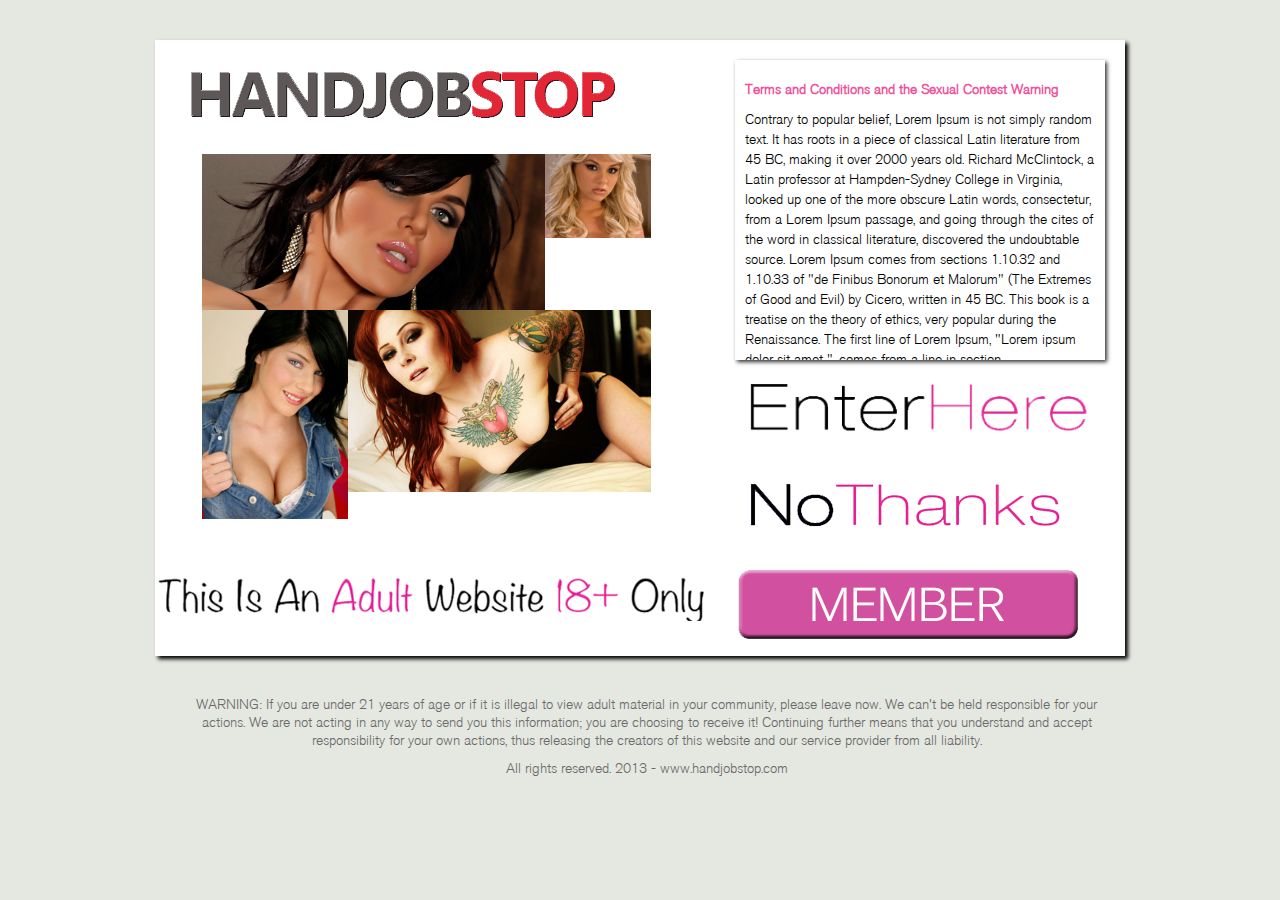
==== commit 2768bb30: "tour dipa" ====
--- a/index.html
+++ b/index.html
@@ -2,10 +2,121 @@
 <html xmlns="http://www.w3.org/1999/xhtml">
 <head>
 <meta http-equiv="Content-Type" content="text/html; charset=utf-8" />
-<title>Untitled Document</title>
+<meta name="viewport" content="width=device-width, initial-scale=1.0" />
+<title>Handjobstop| Home</title>
+<link rel="stylesheet" type="text/css" href="assets/css/bootstrap.css" />
+<link rel="stylesheet" type="text/css" href="assets/css/bootstrap-responsive.css" />
+<link rel="stylesheet" type="text/css" href="assets/css/style.css" />
+<script src="http://ajax.googleapis.com/ajax/libs/jquery/1.10.2/jquery.min.js"></script>
+<script src="assets/js/responsiveslides.min.js"></script>
+ <script>
+    $(function () {
+
+      // Slideshow 1
+      $(".rslides").responsiveSlides({
+        speed: 1000,
+        maxwidth: 1400
+      });
+
+    });
+  </script>
 </head>
 
 <body>
-	<h1>Coming Soon</h1>
+<!-- outer page starts here ---->
+<div class="container">
+	<div class="row-fluid">
+    <!--- inner page starts here --->
+    	<div class="span10 offset1 center_page">
+        	<div class="row-fluid">
+            	<!-- left container starts here --->
+                <div class="span7">
+                	<div class="span12 home_logo">
+                    	<img src="images/home_logo.png" alt="logo" />
+                    </div>
+                    <!-- image banner starts here --->
+                    <div class="row-fluid home_image_banner">
+                    	<div class="span10 offset1">
+                        	<div class="row-fluid home_image_banner_row">
+                            	<div class="span9" style="margin-left:0px;">
+                                	<img src="images/Christine-10-web_2.jpg" alt="img1" height="100%"/>
+                                </div>
+                                <div class="span3" style="margin-left:0px;">
+                                	<img src="images/72258564-pornstar.jpg" alt="img2" height="100%"/>
+                                </div>
+                            </div>
+                            <div class="row-fluid home_image_banner_row">
+                            	<div class="span4" style="margin-left:0px;">
+                                	<img src="images/jobbik-pornstar.jpg" alt="img3" height="100%"/>
+                                </div>
+                                <div class="span8" style="margin-left:0px;">
+                                	<img src="images/meow-misti-dawn-pornstar-1.jpg" alt="img4" height="100%"/>
+                                </div>
+                            </div>
+                        </div>
+                    </div>
+                    <!-- image banner ends here --->
+                    <!-- this adult part starts here ---->
+                    <div class="row-fluid adult_statement">
+                    	<div class="span12">
+                        	<img src="images/this_ardult.png" alt="adult_term" />
+                        </div>
+                    </div>
+                    <!-- this adult part ends here ---->
+                </div>
+                <!-- left container ends here --->
+                <!-- right container starts here --->
+                <div class="span5 right_part">
+                	<!-- terms part starts here ---->
+                    <div class="row-fluid">
+                    	<div class="span12 terms_condition">
+                        <h5 class="terms_condition_heading">Terms and Conditions and the Sexual Contest Warning</h5>
+                        	<p>Contrary to popular belief, Lorem Ipsum is not simply random text. It has roots in a piece of classical Latin literature from 45 BC, making it over 2000 years old. Richard McClintock, a Latin professor at Hampden-Sydney College in Virginia, looked up one of the more obscure Latin words, consectetur, from a Lorem Ipsum passage, and going through the cites of the word in classical literature, discovered the undoubtable source. Lorem Ipsum comes from sections 1.10.32 and 1.10.33 of "de Finibus Bonorum et Malorum" (The Extremes of Good and Evil) by Cicero, written in 45 BC. This book is a treatise on the theory of ethics, very popular during the Renaissance. The first line of Lorem Ipsum, "Lorem ipsum dolor sit amet..", comes from a line in section 1.10.32.Contrary to popular belief, Lorem Ipsum is not simply random text. It has roots in a piece of classical Latin literature from 45 BC, making it over 2000 years old. Richard McClintock, a Latin professor at Hampden-Sydney College in Virginia, looked up one of the more obscure Latin words, consectetur, from a Lorem Ipsum passage, and going through the cites of the word in classical literature, discovered the undoubtable source. Lorem Ipsum comes from sections 1.10.32 and 1.10.33 of "de Finibus Bonorum et Malorum" (The Extremes of Good and Evil) by Cicero, written in 45 BC. This book is a treatise on the theory of ethics, very popular during the Renaissance. The first line of Lorem Ipsum, "Lorem ipsum dolor sit amet..", comes from a line in section 1.10.32.Contrary to popular belief, Lorem Ipsum is not simply random text. It has roots in a piece of classical Latin literature from 45 BC, making it over 2000 years old. Richard McClintock, a Latin professor at Hampden-Sydney College in Virginia, looked up one of the more obscure Latin words, consectetur, from a Lorem Ipsum passage, and going through the cites of the word in classical literature, discovered the undoubtable source. Lorem Ipsum comes from sections 1.10.32 and 1.10.33 of "de Finibus Bonorum et Malorum" (The Extremes of Good and Evil) by Cicero, written in 45 BC. This book is a treatise on the theory of ethics, very popular during the Renaissance. The first line of Lorem Ipsum, "Lorem ipsum dolor sit amet..", comes from a line in section 1.10.32.</p>
+                        </div>
+                    </div>
+                    <!-- terms part ends here ---->
+                    <div class="row-fluid">
+                    	<div class="span12 right_part_images">
+                        	<img src="images/enter_here.png" alt="enter here" />
+                        </div>
+                    </div>
+                    <div class="row-fluid">
+                    	<div class="span12 right_part_images">
+                        	<img src="images/no_thanks.png" alt="no thanks" />
+                        </div>
+                    </div>
+                    <div class="row-fluid">
+                    	<div class="span12 right_part_images">
+                        	<img src="images/member_button.png" alt="no thanks" />
+                        </div>
+                    </div>
+                </div>
+                <!-- right container ends here --->
+            </div>
+        </div>
+     <!--- inner page ends here --->
+     <!--- page footer starts here -->
+     	<div class="span10 offset1 home_footer">
+        	<p>WARNING: If you are under 21 years of age or if it is illegal to view adult material in your community, please leave now. We can't be held responsible for your actions. We are not acting in any way to send you this information; you are choosing to receive it! Continuing further means that you understand and accept responsibility for your own actions, thus releasing the creators of this website and our service provider from all liability.</p>
+			<p>All rights reserved. 2013 - www.handjobstop.com</p>
+        </div>
+     <!--- page footer ends here --->   
+    </div>
+</div>
+<!-- outer page ends here ---->
+
+
+<!--- js include part --->
+<script type="text/javascript" src="assets/js/jquery.lazy.js"></script>
+<script src="assets/js/bootstrap.js"></script>
+<script type="text/javascript">
+jQuery(document).ready(function() {
+    jQuery("img.lazy").lazy({
+        effect: "fadeIn",
+        effectTime: 1500
+    });
+});
+</script>
+
 </body>
-</html>
+</html>--- a/assets/css/style.css
+++ b/assets/css/style.css
@@ -0,0 +1,216 @@
+/*!
+ * handjobs 1.00
+ *
+ * Copyright 2013 V-Labs
+ * Licensed under V-Labs
+ * you can not use and reproduce these codes without having prior permission of Vyrazu Labs
+ * vyrazu.com
+ * 
+ */
+
+
+@charset "utf-8";
+/* CSS Document */
+
+@font-face{
+	font-family:Berthold;
+	src:url(../../font/Berthold%20Akzidenz%20Grotesk%20BE%20Light.ttf) format("truetype");
+}
+html, body, div, span, applet, object, iframe, h1, h2, h3, h4, h5, h6, p, blockquote, pre, a, abbr, acronym, address, big, cite, code, del, dfn, em, font, img, ins, kbd, q, s, samp, small, strike, strong, sub, sup, tt, var, dl, dt, dd, ol, ul, li, fieldset, form, label, legend, caption {
+	font-family:Berthold;
+}
+
+body{
+	background-color:#E5E7E1;
+	margin:0px;
+	padding:0px;
+	color:#000;
+	font-size:14px;
+}
+.header{
+	height:auto;
+}
+.logo{
+	padding:1%;
+}
+.search_form{
+	padding:5%;
+}
+.navigation{
+	height: auto;
+}
+.navbar_inner{
+	padding:0px;
+	margin:0px 10px;
+	background-image:url(../../images/handimage.png);
+	background-repeat:repeat-x;
+	background-color:#f20056;
+}
+.navbar .nav > li{
+	font-size:16px;
+	color:#FFF;
+	text-transform:uppercase;
+	border-right: 1px solid #CACABB;
+}
+.navbar .nav > li:hover{
+	background-color:#f20056;
+	-webkit-box-shadow: inset 0 3px 8px rgba(0, 0, 0, 0.125);
+	-moz-box-shadow: inset 0 3px 8px rgba(0, 0, 0, 0.125);
+	box-shadow: inset 0 3px 8px rgba(0, 0, 0, 0.125);
+}
+.navbar .nav > .active > a, .navbar .nav > .active > a:hover, .navbar .nav > .active > a:focus {
+	background-color: #f20056;
+	-webkit-box-shadow: inset 0 3px 8px rgba(0, 0, 0, 0.125);
+	-moz-box-shadow: inset 0 3px 8px rgba(0, 0, 0, 0.125);
+	box-shadow: inset 0 3px 8px rgba(0, 0, 0, 0.125);
+	color:#FFF;
+}
+.navbar .nav > li > a {
+	text-shadow: 0 1px 0;
+	padding:15px 20px;
+}
+.navbar .nav > li > a:hover{
+	color:#fff;
+}
+.slider{
+	background-color:#FFF;
+}
+.site_description{
+	margin:15px 0px;
+}
+.site_heading{
+	text-transform:uppercase;
+}
+.site_login_button{
+	margin-top:20px;
+	text-transform:capitalize;
+}
+.photo_update{
+	margin:20px 0px;
+}
+.photo_update_outline{
+	border-bottom:1px solid #f20056;
+	padding-bottom:2px;
+}
+.pageno_nav{
+	margin:4px 0 0;
+	color:#fff;
+	font-weight:600;
+}
+.pageno_nav ul li{
+	float: left;
+    list-style: none outside none;
+}
+.pageno_nav_viewall{
+	border:none;
+}
+.pageno_nav ul li a{
+	color:#fff;
+	margin-left: 5px;
+}
+.pageno_nav ul li a:hover{
+	text-decoration:underline;
+	font-weight:bold;
+}
+.section_element{
+	border: 1px solid grey;
+	box-shadow: 2px 2px 7px 0px grey;
+	padding:8px 5px 0px;
+	margin-top:1%;
+}
+.img_update{
+	width:100%;
+}
+.photo_section_footer{
+	background-color:#BFBFBF;
+	margin: 5px 0;
+}
+.photo_section_footer p{
+	padding:0px 0px 5px 2px;
+	margin:0px;
+}
+.footer{
+	background-color:#1F1F1F;
+	margin:10px 0px 0px;
+	color:#FFF;
+}
+.footer_part{
+	padding:0px 10px;
+	margin:10px 0px;
+}
+.rslides {
+  position: relative;
+  list-style: none;
+  overflow: hidden;
+  width: 100%;
+  padding: 0;
+  margin: 0;
+  }
+
+.rslides li {
+  -webkit-backface-visibility: hidden;
+  position: absolute;
+  display: none;
+  width: 100%;
+  left: 0;
+  top: 0;
+}
+
+.rslides li:first-child {
+  position: relative;
+  display: block;
+  float: left;
+  }
+
+.rslides img {
+  display: block;
+  height: auto;
+  float: left;
+  width: 100%;
+  border: 0;
+  max-height:400px;
+}
+
+/* index page css */
+.center_page{
+	background-color:#FFF;
+	margin:40px 0px;
+	box-shadow: 3px 3px 4px #000000;
+}
+.home_footer{
+	line-height: 18px;
+    padding-right: 4%;
+    text-align: center;
+	color:#696969;
+}
+.home_logo{
+	padding:2%;
+}
+.home_image_banner{
+	margin:20px 0;
+}
+.home_image_banner_row{
+	height:100px;
+}
+.home_image{
+	margin-left:0px;
+}
+.adult_statement{
+	margin: 50px 0 20px;
+}
+.terms_condition{
+	box-shadow: 2px 2px 4px #323232;
+	height: 300px;
+	overflow-y: scroll;
+	padding: 10px;
+}
+.terms_condition_heading{
+	color:#f15199;
+}
+.right_part{
+	padding:20px 20px 0 0;
+}
+.right_part_images{
+	margin:10px 0px;
+}
+
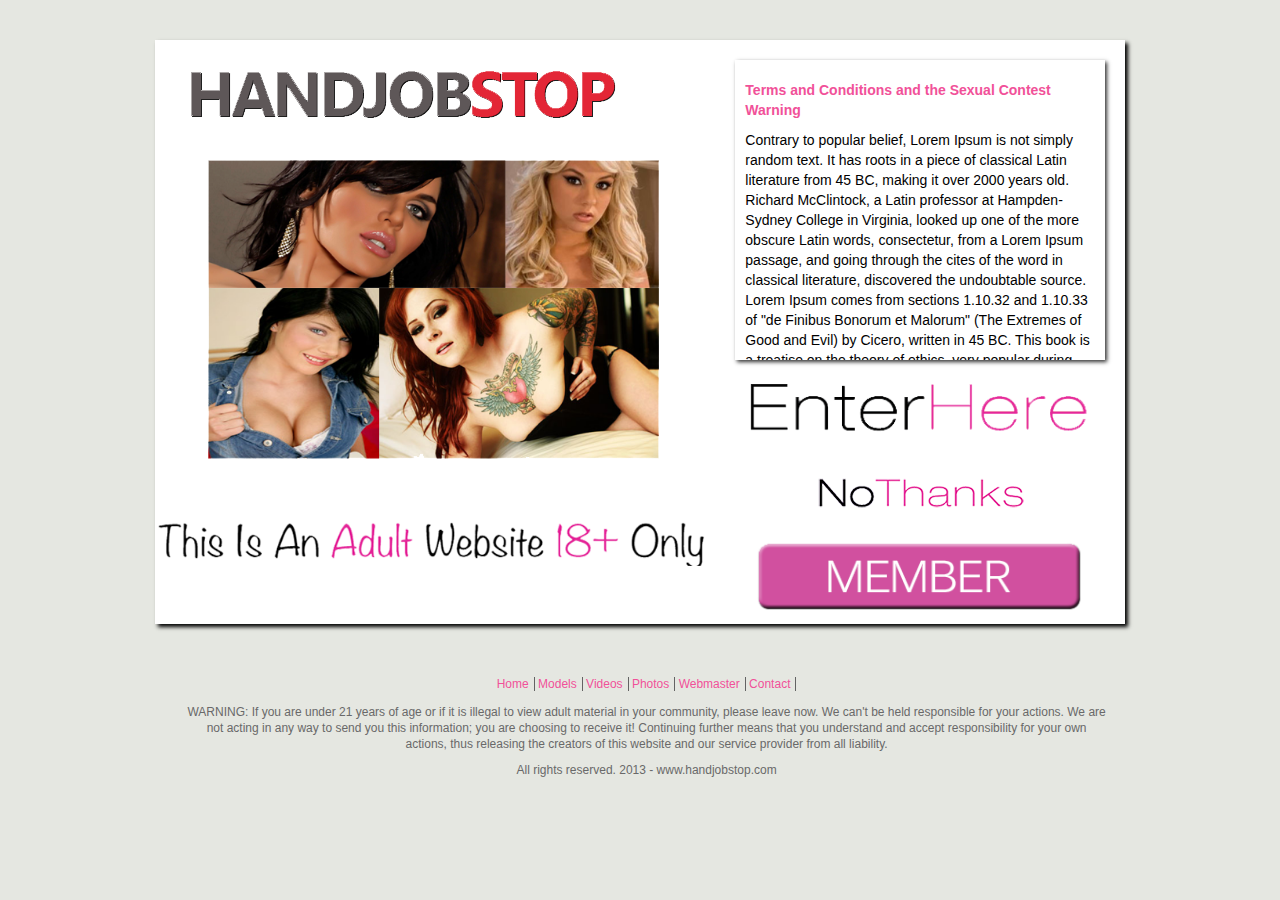
==== commit 4c4be9ed: "dipanjan" ====
--- a/index.html
+++ b/index.html
@@ -37,22 +37,7 @@
                     <!-- image banner starts here --->
                     <div class="row-fluid home_image_banner">
                     	<div class="span10 offset1">
-                        	<div class="row-fluid home_image_banner_row">
-                            	<div class="span9" style="margin-left:0px;">
-                                	<img src="images/Christine-10-web_2.jpg" alt="img1" height="100%"/>
-                                </div>
-                                <div class="span3" style="margin-left:0px;">
-                                	<img src="images/72258564-pornstar.jpg" alt="img2" height="100%"/>
-                                </div>
-                            </div>
-                            <div class="row-fluid home_image_banner_row">
-                            	<div class="span4" style="margin-left:0px;">
-                                	<img src="images/jobbik-pornstar.jpg" alt="img3" height="100%"/>
-                                </div>
-                                <div class="span8" style="margin-left:0px;">
-                                	<img src="images/meow-misti-dawn-pornstar-1.jpg" alt="img4" height="100%"/>
-                                </div>
-                            </div>
+                        	<img src="images/img_banner.png" alt="image_banner" />
                         </div>
                     </div>
                     <!-- image banner ends here --->
@@ -76,18 +61,18 @@
                     </div>
                     <!-- terms part ends here ---->
                     <div class="row-fluid">
-                    	<div class="span12 right_part_images">
-                        	<img src="images/enter_here.png" alt="enter here" />
+                    	<div class="span12 right_part_enterhere">
+                        	<a href="#"><img src="images/enter_here.png" alt="enter here" /></a>
                         </div>
                     </div>
                     <div class="row-fluid">
-                    	<div class="span12 right_part_images">
-                        	<img src="images/no_thanks.png" alt="no thanks" />
+                    	<div class="span12 right_part_nothanks">
+                        	<a href="#"><img src="images/no_thanks.png" alt="no thanks" /></a>
                         </div>
                     </div>
                     <div class="row-fluid">
-                    	<div class="span12 right_part_images">
-                        	<img src="images/member_button.png" alt="no thanks" />
+                    	<div class="span12 right_part_member">
+                        	<a href="#"><img src="images/member_button.png" alt="no thanks" /></a>
                         </div>
                     </div>
                 </div>
@@ -97,8 +82,23 @@
      <!--- inner page ends here --->
      <!--- page footer starts here -->
      	<div class="span10 offset1 home_footer">
-        	<p>WARNING: If you are under 21 years of age or if it is illegal to view adult material in your community, please leave now. We can't be held responsible for your actions. We are not acting in any way to send you this information; you are choosing to receive it! Continuing further means that you understand and accept responsibility for your own actions, thus releasing the creators of this website and our service provider from all liability.</p>
-			<p>All rights reserved. 2013 - www.handjobstop.com</p>
+        	<div class="row-fluid">
+            	<div class="span12">
+            	<ul class="home_footer_nav">
+                	<li><a href="#">Home</a></li>
+                    <li><a href="#">Models</a></li>
+                    <li><a href="#">Videos</a></li>
+                    <li><a href="#">Photos</a></li>
+                    <li><a href="#">Webmaster</a></li>
+                    <li><a href="#">Contact</a></li>
+                </ul>
+                <div class="clearfix"></div>
+               
+                
+                <p>WARNING: If you are under 21 years of age or if it is illegal to view adult material in your community, please leave now. We can't be held responsible for your actions. We are not acting in any way to send you this information; you are choosing to receive it! Continuing further means that you understand and accept responsibility for your own actions, thus releasing the creators of this website and our service provider from all liability.</p>
+                <p>All rights reserved. 2013 - www.handjobstop.com</p>
+                </div>
+            </div>
         </div>
      <!--- page footer ends here --->   
     </div>
--- a/assets/css/style.css
+++ b/assets/css/style.css
@@ -17,7 +17,7 @@
 	src:url(../../font/Berthold%20Akzidenz%20Grotesk%20BE%20Light.ttf) format("truetype");
 }
 html, body, div, span, applet, object, iframe, h1, h2, h3, h4, h5, h6, p, blockquote, pre, a, abbr, acronym, address, big, cite, code, del, dfn, em, font, img, ins, kbd, q, s, samp, small, strike, strong, sub, sup, tt, var, dl, dt, dd, ol, ul, li, fieldset, form, label, legend, caption {
-	font-family:Berthold;
+	font-family:"Lucida Sans Unicode",Arial;
 }
 
 body{
@@ -41,36 +41,45 @@
 }
 .navbar_inner{
 	padding:0px;
-	margin:0px 10px;
-	background-image:url(../../images/handimage.png);
-	background-repeat:repeat-x;
-	background-color:#f20056;
+	margin:10px;
+	background-image:none;
+	background-color: transparent;
+	border-radius:0px;
+	box-shadow:none;
+	border:none;
+}
+.nav_subtext{
+	font-size:13px;
+	text-transform:capitalize;
+	color:#232323;
 }
 .navbar .nav > li{
 	font-size:16px;
-	color:#FFF;
-	text-transform:uppercase;
-	border-right: 1px solid #CACABB;
+	color:#4D4D4D;
+	border-left:1px solid #808080;
+	margin-left:30px;
 }
 .navbar .nav > li:hover{
-	background-color:#f20056;
-	-webkit-box-shadow: inset 0 3px 8px rgba(0, 0, 0, 0.125);
-	-moz-box-shadow: inset 0 3px 8px rgba(0, 0, 0, 0.125);
-	box-shadow: inset 0 3px 8px rgba(0, 0, 0, 0.125);
+	
+	
 }
 .navbar .nav > .active > a, .navbar .nav > .active > a:hover, .navbar .nav > .active > a:focus {
-	background-color: #f20056;
-	-webkit-box-shadow: inset 0 3px 8px rgba(0, 0, 0, 0.125);
-	-moz-box-shadow: inset 0 3px 8px rgba(0, 0, 0, 0.125);
-	box-shadow: inset 0 3px 8px rgba(0, 0, 0, 0.125);
-	color:#FFF;
+	color: #686868;
+}
+.navbar .nav > .active > a, .navbar .nav > .active > a:hover{
+	color:#000;
+	box-shadow:none;
+	background-color:transparent;
 }
 .navbar .nav > li > a {
-	text-shadow: 0 1px 0;
-	padding:15px 20px;
+	color: #686868;
+    padding: 0 40px 6px 5px;
+    text-align: left;
+    text-shadow: 0 1px 0;
+    text-transform: uppercase;
 }
 .navbar .nav > li > a:hover{
-	color:#fff;
+	color:#000;
 }
 .slider{
 	background-color:#FFF;
@@ -87,6 +96,9 @@
 }
 .photo_update{
 	margin:20px 0px;
+}
+.access_login{
+	font-size:14px;
 }
 .photo_update_outline{
 	border-bottom:1px solid #f20056;
@@ -113,8 +125,7 @@
 	font-weight:bold;
 }
 .section_element{
-	border: 1px solid grey;
-	box-shadow: 2px 2px 7px 0px grey;
+	box-shadow: 3px 3px 7px grey;
 	padding:8px 5px 0px;
 	margin-top:1%;
 }
@@ -122,7 +133,6 @@
 	width:100%;
 }
 .photo_section_footer{
-	background-color:#BFBFBF;
 	margin: 5px 0;
 }
 .photo_section_footer p{
@@ -131,12 +141,43 @@
 }
 .footer{
 	background-color:#1F1F1F;
-	margin:10px 0px 0px;
+	margin:30px 0px 0px;
 	color:#FFF;
+	padding:30px 0 0;
 }
 .footer_part{
-	padding:0px 10px;
-	margin:10px 0px;
+	padding:0px 50px;
+	margin:10px 0px;
+}
+.footer_part_heading{
+	text-transform:uppercase;
+	font-size:16px;
+	border-bottom:1px solid #EAEAEA;
+	padding-bottom:10px;
+}
+.footer_part ul{
+	margin:0px;
+	padding:0px;
+}
+.footer_part ul li{
+	border-bottom: 1px solid #000000;
+    list-style: none outside none;
+    margin-top: 5px;
+    padding: 5px 0;
+}
+.footer_part ul li a{
+	color:#888888;
+}
+.footer_text_part{
+	padding:40px 0 15px;
+	background-color:#1F1F1F;
+	text-align:center;
+	color:#ABABAB;
+	font-size:13px;
+}
+.footer_hr{
+	margin-bottom:5px;
+	color: #DA4F49;
 }
 .rslides {
   position: relative;
@@ -178,10 +219,11 @@
 	box-shadow: 3px 3px 4px #000000;
 }
 .home_footer{
-	line-height: 18px;
+	line-height: 16px;
     padding-right: 4%;
     text-align: center;
 	color:#696969;
+	font-size:12px;
 }
 .home_logo{
 	padding:2%;
@@ -210,7 +252,27 @@
 .right_part{
 	padding:20px 20px 0 0;
 }
-.right_part_images{
-	margin:10px 0px;
-}
-
+.right_part_enterhere{
+	margin:10px 0px;
+}
+.right_part_nothanks{
+	margin:10px 0px;
+	text-align:center;
+}
+.right_part_member{
+	margin:10px 0px;
+	padding:0px 20px;
+	text-align:center;
+}
+.home_footer_nav{
+	margin:10px 0px;
+}
+.home_footer_nav li{
+	display:inline;
+	list-style:none;
+	padding:0px 5px 0 0;
+	border-right:1px solid #636363;
+}
+.home_footer_nav li a{
+	color:#f15199;
+}
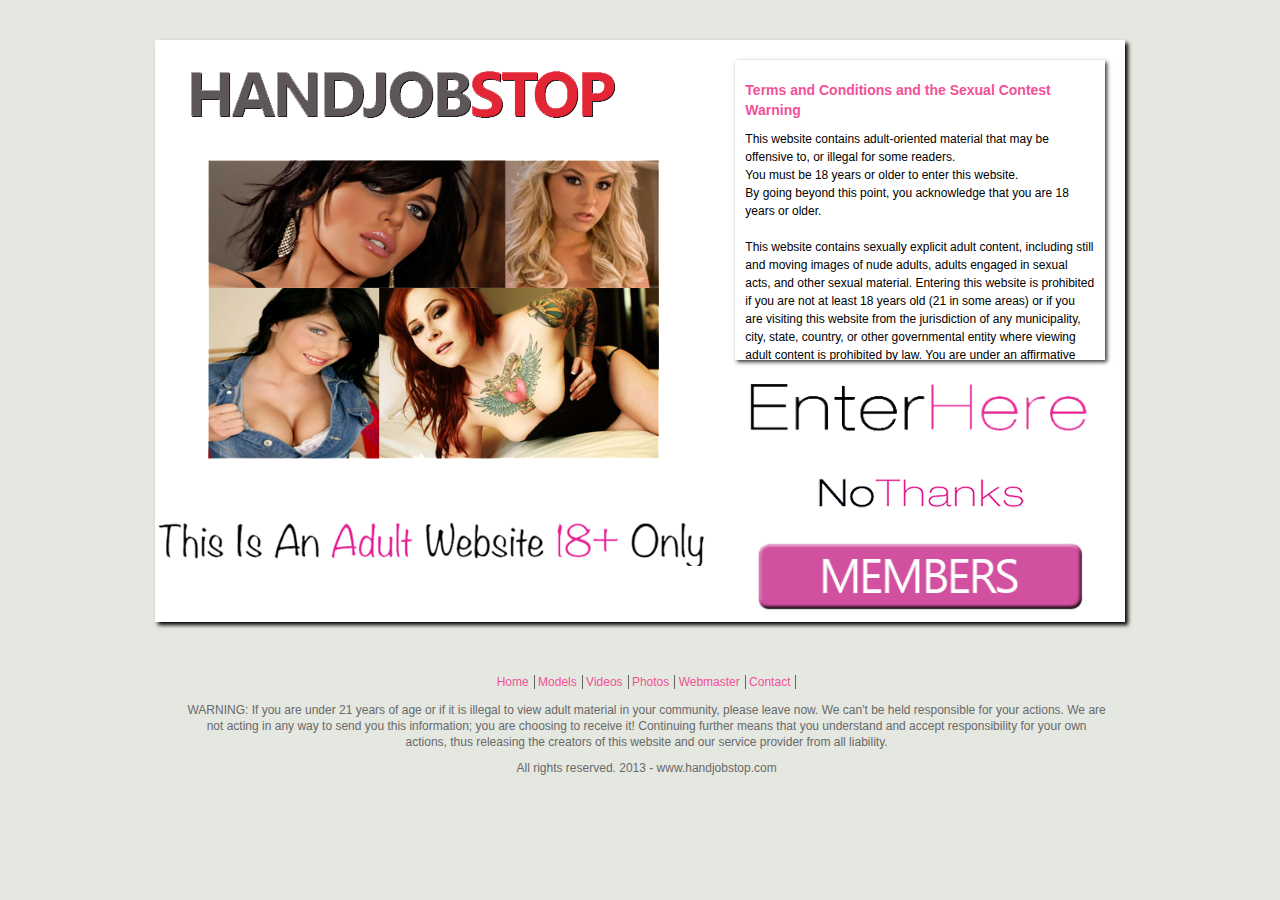
==== commit 500a17cb: "dipanjan" ====
--- a/index.html
+++ b/index.html
@@ -56,7 +56,30 @@
                     <div class="row-fluid">
                     	<div class="span12 terms_condition">
                         <h5 class="terms_condition_heading">Terms and Conditions and the Sexual Contest Warning</h5>
-                        	<p>Contrary to popular belief, Lorem Ipsum is not simply random text. It has roots in a piece of classical Latin literature from 45 BC, making it over 2000 years old. Richard McClintock, a Latin professor at Hampden-Sydney College in Virginia, looked up one of the more obscure Latin words, consectetur, from a Lorem Ipsum passage, and going through the cites of the word in classical literature, discovered the undoubtable source. Lorem Ipsum comes from sections 1.10.32 and 1.10.33 of "de Finibus Bonorum et Malorum" (The Extremes of Good and Evil) by Cicero, written in 45 BC. This book is a treatise on the theory of ethics, very popular during the Renaissance. The first line of Lorem Ipsum, "Lorem ipsum dolor sit amet..", comes from a line in section 1.10.32.Contrary to popular belief, Lorem Ipsum is not simply random text. It has roots in a piece of classical Latin literature from 45 BC, making it over 2000 years old. Richard McClintock, a Latin professor at Hampden-Sydney College in Virginia, looked up one of the more obscure Latin words, consectetur, from a Lorem Ipsum passage, and going through the cites of the word in classical literature, discovered the undoubtable source. Lorem Ipsum comes from sections 1.10.32 and 1.10.33 of "de Finibus Bonorum et Malorum" (The Extremes of Good and Evil) by Cicero, written in 45 BC. This book is a treatise on the theory of ethics, very popular during the Renaissance. The first line of Lorem Ipsum, "Lorem ipsum dolor sit amet..", comes from a line in section 1.10.32.Contrary to popular belief, Lorem Ipsum is not simply random text. It has roots in a piece of classical Latin literature from 45 BC, making it over 2000 years old. Richard McClintock, a Latin professor at Hampden-Sydney College in Virginia, looked up one of the more obscure Latin words, consectetur, from a Lorem Ipsum passage, and going through the cites of the word in classical literature, discovered the undoubtable source. Lorem Ipsum comes from sections 1.10.32 and 1.10.33 of "de Finibus Bonorum et Malorum" (The Extremes of Good and Evil) by Cicero, written in 45 BC. This book is a treatise on the theory of ethics, very popular during the Renaissance. The first line of Lorem Ipsum, "Lorem ipsum dolor sit amet..", comes from a line in section 1.10.32.</p>
+                        	<p class="terms_conditions_text">This website contains adult-oriented material that may be offensive to, or illegal for some readers.
+                            <br />
+                            You must be 18 years or older to enter this website.
+                            <br />
+                            By going beyond this point, you acknowledge that you are 18 years or older.
+                            <br /><br />
+                            This website contains sexually explicit adult content, including still and moving images of nude adults, adults engaged in sexual acts, and other sexual material. Entering this website is prohibited if you are not at least 18 years old (21 in some areas) or if you are visiting this website from the jurisdiction of any municipality, city, state, country, or other governmental entity where viewing adult content is prohibited by law. You are under an affirmative legal obligation to leave this site NOW if you are under 18 (21 in some areas), if visiting this adult website is prohibited by law, or if you will be offended by adult content. Enter this website only if you accept each and every provision of the following agreement:        
+                          <br /><br />
+                          SCROLL DOWN FOR FULL AGREEMENT
+                          <br />
+                          By accepting this Agreement and thereby entering this adult website, I hereby swear and affirm under oath, represent and warrant that the following statements are true:
+                          <br /><br />
+                          I am at least 18 (21 in some areas) years old.
+                          <br /><br /></p>
+                          <ul class="terms_conditions_text">
+                          	<li> I am not visiting this website from the jurisdiction of any municipality, city, state, country, or other governmental entity where viewing adult content is prohibited by law. I understand the standards and laws of the community from whence I am visiting this adult website, and I have made every reasonable effort to determine whether viewing adult content is legal - I have determined that it is not illegal for me to visit this adult website.</li>
+                            <li> I will not allow any person under 18 (21 in some areas) years old to view any adult content from this website. I will not allow any person who is under the jurisdiction of any municipality, city, state, country, or other governmental entity where viewing adult content is prohibited by law, view any adult content on or from this website.</li>
+                             <li>   I am entering this website because it has adult content. I do not find adult content offensive or objectionable.I believe that as an adult I have the right to choose what I see and read, and I am choosing to enter this adult website to view adult content.</li>
+                             <li> By entering this website, I agree to release, discharge, and hold harmless the providers, owners and creators of this website from any and all liability which might arise from viewing or reading the adult content on this website.</li>
+                             <li> I will not copy, upload, transmit, transfer, distribute, publish, modify or use for any commercial or other purpose any of the material on this website, including the underlying HTML source code, without permission in writing and signed by the owner of the material.</li>
+                             <li> Bookmarking or directly accessing any other page on this website and bypassing this Agreement shall constitute an implicit acceptance of this Agreement.</li>
+                             <li> If I use these services in violation of this Agreement, I understand I may be in violation of local, state, federal, international or other laws.</li>
+                             <li>  I have read this entire Agreement and I agree to be legally bound by it.</li>
+                          </ul>
                         </div>
                     </div>
                     <!-- terms part ends here ---->
--- a/assets/css/style.css
+++ b/assets/css/style.css
@@ -54,10 +54,10 @@
 	color:#232323;
 }
 .navbar .nav > li{
-	font-size:16px;
 	color:#4D4D4D;
 	border-left:1px solid #808080;
-	margin-left:30px;
+	font-size: 15px;
+    margin-left: 5px;
 }
 .navbar .nav > li:hover{
 	
@@ -249,6 +249,10 @@
 .terms_condition_heading{
 	color:#f15199;
 }
+.terms_conditions_text{
+	font-size:12px;
+	line-height:18px;
+}
 .right_part{
 	padding:20px 20px 0 0;
 }
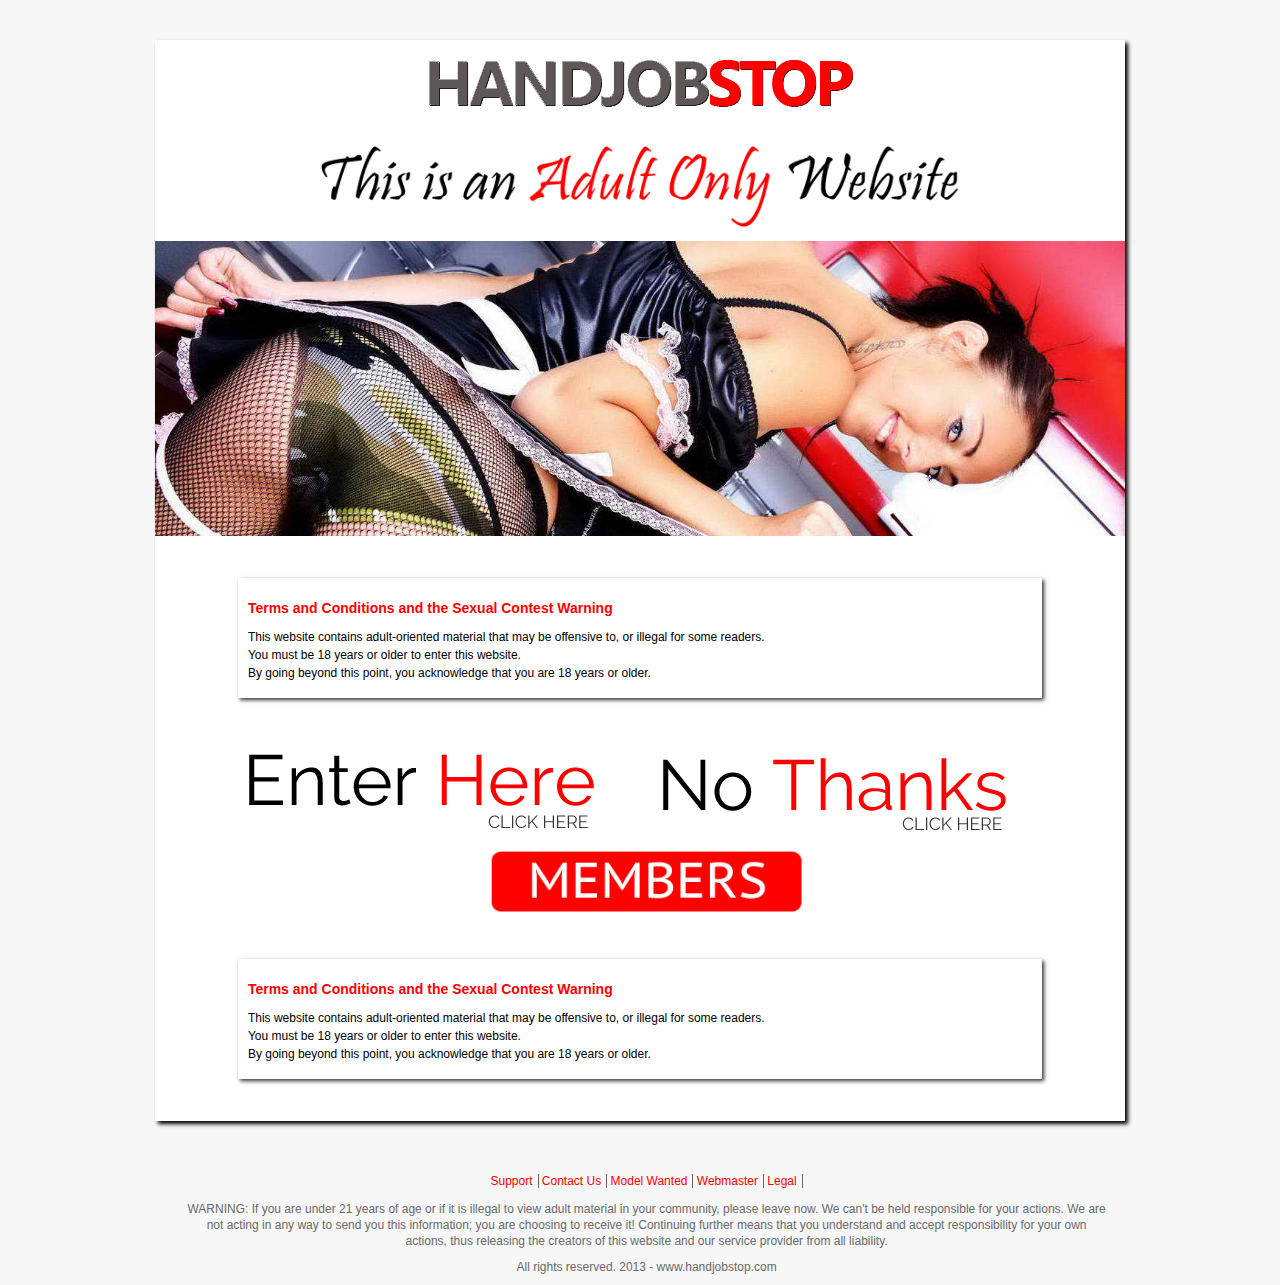
==== commit 235376b8: "tweaks fixed" ====
--- a/index.html
+++ b/index.html
@@ -28,92 +28,133 @@
 	<div class="row-fluid">
     <!--- inner page starts here --->
     	<div class="span10 offset1 center_page">
+    		
+    		<!-- company logo -->
         	<div class="row-fluid">
-            	<!-- left container starts here --->
-                <div class="span7">
-                	<div class="span12 home_logo">
-                    	<img src="images/home_logo.png" alt="logo" />
-                    </div>
-                    <!-- image banner starts here --->
-                    <div class="row-fluid home_image_banner">
-                    	<div class="span10 offset1">
-                        	<img src="images/img_banner.png" alt="image_banner" />
-                        </div>
-                    </div>
-                    <!-- image banner ends here --->
-                    <!-- this adult part starts here ---->
-                    <div class="row-fluid adult_statement">
-                    	<div class="span12">
-                        	<img src="images/this_ardult.png" alt="adult_term" />
-                        </div>
-                    </div>
-                    <!-- this adult part ends here ---->
-                </div>
-                <!-- left container ends here --->
-                <!-- right container starts here --->
-                <div class="span5 right_part">
-                	<!-- terms part starts here ---->
-                    <div class="row-fluid">
-                    	<div class="span12 terms_condition">
-                        <h5 class="terms_condition_heading">Terms and Conditions and the Sexual Contest Warning</h5>
-                        	<p class="terms_conditions_text">This website contains adult-oriented material that may be offensive to, or illegal for some readers.
-                            <br />
-                            You must be 18 years or older to enter this website.
-                            <br />
-                            By going beyond this point, you acknowledge that you are 18 years or older.
-                            <br /><br />
-                            This website contains sexually explicit adult content, including still and moving images of nude adults, adults engaged in sexual acts, and other sexual material. Entering this website is prohibited if you are not at least 18 years old (21 in some areas) or if you are visiting this website from the jurisdiction of any municipality, city, state, country, or other governmental entity where viewing adult content is prohibited by law. You are under an affirmative legal obligation to leave this site NOW if you are under 18 (21 in some areas), if visiting this adult website is prohibited by law, or if you will be offended by adult content. Enter this website only if you accept each and every provision of the following agreement:        
-                          <br /><br />
-                          SCROLL DOWN FOR FULL AGREEMENT
-                          <br />
-                          By accepting this Agreement and thereby entering this adult website, I hereby swear and affirm under oath, represent and warrant that the following statements are true:
-                          <br /><br />
-                          I am at least 18 (21 in some areas) years old.
-                          <br /><br /></p>
-                          <ul class="terms_conditions_text">
-                          	<li> I am not visiting this website from the jurisdiction of any municipality, city, state, country, or other governmental entity where viewing adult content is prohibited by law. I understand the standards and laws of the community from whence I am visiting this adult website, and I have made every reasonable effort to determine whether viewing adult content is legal - I have determined that it is not illegal for me to visit this adult website.</li>
-                            <li> I will not allow any person under 18 (21 in some areas) years old to view any adult content from this website. I will not allow any person who is under the jurisdiction of any municipality, city, state, country, or other governmental entity where viewing adult content is prohibited by law, view any adult content on or from this website.</li>
-                             <li>   I am entering this website because it has adult content. I do not find adult content offensive or objectionable.I believe that as an adult I have the right to choose what I see and read, and I am choosing to enter this adult website to view adult content.</li>
-                             <li> By entering this website, I agree to release, discharge, and hold harmless the providers, owners and creators of this website from any and all liability which might arise from viewing or reading the adult content on this website.</li>
-                             <li> I will not copy, upload, transmit, transfer, distribute, publish, modify or use for any commercial or other purpose any of the material on this website, including the underlying HTML source code, without permission in writing and signed by the owner of the material.</li>
-                             <li> Bookmarking or directly accessing any other page on this website and bypassing this Agreement shall constitute an implicit acceptance of this Agreement.</li>
-                             <li> If I use these services in violation of this Agreement, I understand I may be in violation of local, state, federal, international or other laws.</li>
-                             <li>  I have read this entire Agreement and I agree to be legally bound by it.</li>
-                          </ul>
-                        </div>
-                    </div>
-                    <!-- terms part ends here ---->
-                    <div class="row-fluid">
-                    	<div class="span12 right_part_enterhere">
-                        	<a href="#"><img src="images/enter_here.png" alt="enter here" /></a>
-                        </div>
-                    </div>
-                    <div class="row-fluid">
-                    	<div class="span12 right_part_nothanks">
-                        	<a href="#"><img src="images/no_thanks.png" alt="no thanks" /></a>
-                        </div>
-                    </div>
-                    <div class="row-fluid">
-                    	<div class="span12 right_part_member">
-                        	<a href="#"><img src="images/member_button.png" alt="no thanks" /></a>
-                        </div>
-                    </div>
-                </div>
-                <!-- right container ends here --->
+            	<div class="span6 offset3">
+            		<div class="head-custom">
+            			<img src="images/home_logo.png" />
+            		</div>
+            	</div>	
             </div>
-        </div>
+            
+            <!-- adult warning section -->
+            
+            <div class="row-fluid">
+            	<div class="span8 offset2">
+            		<div class="warn-custom">
+            			<img src="images/this_ardult.png" />
+            		</div>
+            	</div>
+            </div>
+            
+            
+            <!-- banner image -->
+            
+            <div class="row-fluid terms-btm">
+            	<div class="span12">
+            		<img src="images/index.jpg" />
+            	</div>
+            </div>
+            
+            <!-- terms and conditions -->
+            
+            <div class="row-fluid">
+	        	<div class="span10 offset1 terms-custom terms_condition">
+	            <h5 class="terms_condition_heading">Terms and Conditions and the Sexual Contest Warning</h5>
+	            	<p class="terms_conditions_text">This website contains adult-oriented material that may be offensive to, or illegal for some readers.
+	                <br />
+	                You must be 18 years or older to enter this website.
+	                <br />
+	                By going beyond this point, you acknowledge that you are 18 years or older.
+	                <br /><br />
+	                This website contains sexually explicit adult content, including still and moving images of nude adults, adults engaged in sexual acts, and other sexual material. Entering this website is prohibited if you are not at least 18 years old (21 in some areas) or if you are visiting this website from the jurisdiction of any municipality, city, state, country, or other governmental entity where viewing adult content is prohibited by law. You are under an affirmative legal obligation to leave this site NOW if you are under 18 (21 in some areas), if visiting this adult website is prohibited by law, or if you will be offended by adult content. Enter this website only if you accept each and every provision of the following agreement:        
+	              <br /><br />
+	              SCROLL DOWN FOR FULL AGREEMENT
+	              <br />
+	              By accepting this Agreement and thereby entering this adult website, I hereby swear and affirm under oath, represent and warrant that the following statements are true:
+	              <br /><br />
+	              I am at least 18 (21 in some areas) years old.
+	              <br /><br /></p>
+	              <ul class="terms_conditions_text">
+	              	<li> I am not visiting this website from the jurisdiction of any municipality, city, state, country, or other governmental entity where viewing adult content is prohibited by law. I understand the standards and laws of the community from whence I am visiting this adult website, and I have made every reasonable effort to determine whether viewing adult content is legal - I have determined that it is not illegal for me to visit this adult website.</li>
+	                <li> I will not allow any person under 18 (21 in some areas) years old to view any adult content from this website. I will not allow any person who is under the jurisdiction of any municipality, city, state, country, or other governmental entity where viewing adult content is prohibited by law, view any adult content on or from this website.</li>
+	                 <li>   I am entering this website because it has adult content. I do not find adult content offensive or objectionable.I believe that as an adult I have the right to choose what I see and read, and I am choosing to enter this adult website to view adult content.</li>
+	                 <li> By entering this website, I agree to release, discharge, and hold harmless the providers, owners and creators of this website from any and all liability which might arise from viewing or reading the adult content on this website.</li>
+	                 <li> I will not copy, upload, transmit, transfer, distribute, publish, modify or use for any commercial or other purpose any of the material on this website, including the underlying HTML source code, without permission in writing and signed by the owner of the material.</li>
+	                 <li> Bookmarking or directly accessing any other page on this website and bypassing this Agreement shall constitute an implicit acceptance of this Agreement.</li>
+	                 <li> If I use these services in violation of this Agreement, I understand I may be in violation of local, state, federal, international or other laws.</li>
+	                 <li>  I have read this entire Agreement and I agree to be legally bound by it.</li>
+	              </ul>
+	            </div>
+	        </div>
+            
+            <!-- enter , exit selection -->
+            
+            <div class="row-fluid custom-loc-thnk">
+            	
+            	<div class="span5 offset1">
+            		<a href="#"><img src="images/enter_here.png" /></a>
+            	</div>
+            	
+            	<div class="span5">
+            		<a href="#"><img src="images/no_thanks.png" /></a>
+            	</div>
+            	
+            </div>
+            
+            <!-- membership -->
+            
+            <div class="row-fluid terms-btm">
+            	<div class="span4 offset4">
+            		<a href="#"><img src="images/member_button.png" /></a>
+            	</div>
+            </div>
+            
+            <!-- terms and conditions -->
+            
+            <div class="row-fluid">
+	        	<div class="span10 offset1 terms-btm terms-custom terms_condition">
+	            <h5 class="terms_condition_heading">Terms and Conditions and the Sexual Contest Warning</h5>
+	            	<p class="terms_conditions_text">This website contains adult-oriented material that may be offensive to, or illegal for some readers.
+	                <br />
+	                You must be 18 years or older to enter this website.
+	                <br />
+	                By going beyond this point, you acknowledge that you are 18 years or older.
+	                <br /><br />
+	                This website contains sexually explicit adult content, including still and moving images of nude adults, adults engaged in sexual acts, and other sexual material. Entering this website is prohibited if you are not at least 18 years old (21 in some areas) or if you are visiting this website from the jurisdiction of any municipality, city, state, country, or other governmental entity where viewing adult content is prohibited by law. You are under an affirmative legal obligation to leave this site NOW if you are under 18 (21 in some areas), if visiting this adult website is prohibited by law, or if you will be offended by adult content. Enter this website only if you accept each and every provision of the following agreement:        
+	              <br /><br />
+	              SCROLL DOWN FOR FULL AGREEMENT
+	              <br />
+	              By accepting this Agreement and thereby entering this adult website, I hereby swear and affirm under oath, represent and warrant that the following statements are true:
+	              <br /><br />
+	              I am at least 18 (21 in some areas) years old.
+	              <br /><br /></p>
+	              <ul class="terms_conditions_text">
+	              	<li> I am not visiting this website from the jurisdiction of any municipality, city, state, country, or other governmental entity where viewing adult content is prohibited by law. I understand the standards and laws of the community from whence I am visiting this adult website, and I have made every reasonable effort to determine whether viewing adult content is legal - I have determined that it is not illegal for me to visit this adult website.</li>
+	                <li> I will not allow any person under 18 (21 in some areas) years old to view any adult content from this website. I will not allow any person who is under the jurisdiction of any municipality, city, state, country, or other governmental entity where viewing adult content is prohibited by law, view any adult content on or from this website.</li>
+	                 <li>   I am entering this website because it has adult content. I do not find adult content offensive or objectionable.I believe that as an adult I have the right to choose what I see and read, and I am choosing to enter this adult website to view adult content.</li>
+	                 <li> By entering this website, I agree to release, discharge, and hold harmless the providers, owners and creators of this website from any and all liability which might arise from viewing or reading the adult content on this website.</li>
+	                 <li> I will not copy, upload, transmit, transfer, distribute, publish, modify or use for any commercial or other purpose any of the material on this website, including the underlying HTML source code, without permission in writing and signed by the owner of the material.</li>
+	                 <li> Bookmarking or directly accessing any other page on this website and bypassing this Agreement shall constitute an implicit acceptance of this Agreement.</li>
+	                 <li> If I use these services in violation of this Agreement, I understand I may be in violation of local, state, federal, international or other laws.</li>
+	                 <li>  I have read this entire Agreement and I agree to be legally bound by it.</li>
+	              </ul>
+	            </div>
+	        </div>
+            
+     </div><!-- center page div -->
      <!--- inner page ends here --->
      <!--- page footer starts here -->
      	<div class="span10 offset1 home_footer">
         	<div class="row-fluid">
             	<div class="span12">
             	<ul class="home_footer_nav">
-                	<li><a href="#">Home</a></li>
-                    <li><a href="#">Models</a></li>
-                    <li><a href="#">Videos</a></li>
-                    <li><a href="#">Photos</a></li>
+                	<li><a href="#">Support</a></li>
+                    <li><a href="#">Contact Us</a></li>
+                    <li><a href="#">Model Wanted</a></li>
                     <li><a href="#">Webmaster</a></li>
-                    <li><a href="#">Contact</a></li>
+                    <li><a href="#">Legal</a></li>
                 </ul>
                 <div class="clearfix"></div>
                
--- a/assets/css/style.css
+++ b/assets/css/style.css
@@ -21,11 +21,17 @@
 }
 
 body{
-	background-color:#E5E7E1;
+	background-color:#F7F7F7;
 	margin:0px;
 	padding:0px;
 	color:#000;
 	font-size:14px;
+}
+a:hover, a:focus {
+	color: #ff0000;
+}
+.container {
+	min-width: 90%;
 }
 .header{
 	height:auto;
@@ -55,8 +61,6 @@
 }
 .navbar .nav > li{
 	color:#4D4D4D;
-	border-left:1px solid #808080;
-	font-size: 15px;
     margin-left: 5px;
 }
 .navbar .nav > li:hover{
@@ -64,7 +68,7 @@
 	
 }
 .navbar .nav > .active > a, .navbar .nav > .active > a:hover, .navbar .nav > .active > a:focus {
-	color: #686868;
+	color: #000;
 }
 .navbar .nav > .active > a, .navbar .nav > .active > a:hover{
 	color:#000;
@@ -73,13 +77,22 @@
 }
 .navbar .nav > li > a {
 	color: #686868;
-    padding: 0 40px 6px 5px;
     text-align: left;
     text-shadow: 0 1px 0;
     text-transform: uppercase;
+	font-size:22px;
 }
 .navbar .nav > li > a:hover{
 	color:#000;
+}
+.nav_join{
+	color: #ffffff !important;
+	background-color: #ff0000 !important;
+	border-radius: 5px !important;
+}
+.nav_join:hover{
+	color:#ff0000 !important;
+	background-color: #ffffff !important;
 }
 .slider{
 	background-color:#FFF;
@@ -95,13 +108,13 @@
 	text-transform:capitalize;
 }
 .photo_update{
-	margin:20px 0px;
+	margin:20px 0px 0px 0px;
 }
 .access_login{
 	font-size:14px;
 }
 .photo_update_outline{
-	border-bottom:1px solid #f20056;
+	border-bottom:1px solid #f20000;
 	padding-bottom:2px;
 }
 .pageno_nav{
@@ -119,21 +132,41 @@
 .pageno_nav ul li a{
 	color:#fff;
 	margin-left: 5px;
+	background-color:#ff0000;
+	border-radius: 6px !important;
 }
 .pageno_nav ul li a:hover{
-	text-decoration:underline;
 	font-weight:bold;
+}
+.center{
+}
+.center ul li a{
+	margin-left:6px;
+	font-weight:bold;
+}
+.center_1st{
+	color:#fff;
+	background-color:#ff0000 !important;
 }
 .section_element{
 	box-shadow: 3px 3px 7px grey;
 	padding:8px 5px 0px;
 	margin-top:1%;
+	background-color:#FFF;
+	transition: all 0.5s ease 0s;
+}
+.section_element:hover {
+	box-shadow: 3px 3px 7px #ff0000;
+	transition: all 0.5s ease 0s;
 }
 .img_update{
 	width:100%;
 }
 .photo_section_footer{
 	margin: 5px 0;
+}
+.photo_section_heading{
+	
 }
 .photo_section_footer p{
 	padding:0px 0px 5px 2px;
@@ -160,13 +193,15 @@
 	padding:0px;
 }
 .footer_part ul li{
-	border-bottom: 1px solid #000000;
     list-style: none outside none;
     margin-top: 5px;
     padding: 5px 0;
 }
 .footer_part ul li a{
 	color:#888888;
+}
+.footer_part ul li a:hover{
+	color:#ff0000;
 }
 .footer_text_part{
 	padding:40px 0 15px;
@@ -178,6 +213,27 @@
 .footer_hr{
 	margin-bottom:5px;
 	color: #DA4F49;
+}
+.end_caption{
+	margin: 2px 0 10px;
+	padding-bottom: 2px;
+	border-bottom: 1px solid #f20056;
+	border-top: 1px solid #f20056;
+	text-align: center;
+}
+.end_caption h4{
+	margin:5px 0 0;
+	color: #0088CC;
+	cursor: pointer;
+}
+.end_caption h4:hover {
+	color: #ff0000;
+}
+.end_caption_border{
+	height:2px;
+	border-bottom: 1px solid #f20000;
+	border-top: 1px solid #f20000;
+	margin: 40px 0 0;
 }
 .rslides {
   position: relative;
@@ -211,6 +267,61 @@
   border: 0;
   max-height:400px;
 }
+.bottom-next {
+	margin-top: 10px;
+}
+a:hover, a:focus {
+	text-decoration: none;
+}
+/* bootstrap css modification */
+@media (min-width: 1200px){
+	.row-fluid [class*="span3"]{
+		margin-left: 0.5%;
+	}
+	.row-fluid .span3{
+		width: 24.5%;
+	}
+	.row-fluid [class*="span4"]{
+		margin-left: 0.5%;
+	}
+	.row-fluid .span4{
+		width: 33%;
+	}
+	#login_section{
+		margin-left: 15%;
+	}
+}
+@media (max-width: 979px) and (min-width: 768px){
+	.row-fluid [class*="span3"]{
+		margin-left: 0.5%;
+	}
+	.row-fluid .span3{
+		width: 24.5%;
+	}
+	.row-fluid [class*="span4"]{
+		margin-left: 0.5%;
+	}
+	.row-fluid .span4{
+		width: 33%;
+	}
+	#login_section{
+		margin-left: 12%;
+	}
+}
+.btn-danger{
+	background-image:none;
+	background-color:#ff0000;
+}
+.btn-danger:hover{
+	background-image: -moz-linear-gradient(top, #ee5f5b, #bd362f);
+	background-image: -webkit-gradient(linear, 0 0, 0 100%, from(#ee5f5b), to(#bd362f));
+	background-image: -webkit-linear-gradient(top, #ee5f5b, #bd362f);
+	background-image: -o-linear-gradient(top, #ee5f5b, #bd362f);
+	background-image: linear-gradient(to bottom, #ee5f5b, #bd362f);
+	background-repeat: repeat-x;
+	border-color: #bd362f #bd362f #802420;
+	border-color: rgba(0, 0, 0, 0.1) rgba(0, 0, 0, 0.1) rgba(0, 0, 0, 0.25);
+}
 
 /* index page css */
 .center_page{
@@ -247,7 +358,7 @@
 	padding: 10px;
 }
 .terms_condition_heading{
-	color:#f15199;
+	color:#ff0000;
 }
 .terms_conditions_text{
 	font-size:12px;
@@ -278,5 +389,489 @@
 	border-right:1px solid #636363;
 }
 .home_footer_nav li a{
-	color:#f15199;
-}
+	color:#ff0000;
+}
+/* model page css */
+.search_model{
+	text-align:center;
+	text-transform:uppercase;
+}
+.search_model h4{
+	color:#ff0000;
+}
+.model_detail_heading{
+	border-bottom: 1px solid #f20056;
+	padding-bottom: 2px;
+}
+
+/* blog list page css */
+.blog_container{
+	margin: 1% 0 0 0;
+	box-shadow: 6px 6px 7px 0px grey;
+	background-color: #FDFDFD;
+}
+.blog_text{
+	padding:2%;
+}
+.tour_blog_heading {
+	color: #ff0000;
+	text-transform:uppercase;
+}
+.tour_blog_heading:hover{
+	color:#000;
+}
+.tour_blog_author_name {
+	color: #000;
+}
+.tour_blog_heading:hover{
+	color:#000;
+}
+.tour_blog_comment_outline {
+	background-color: #D5D5D5;
+	border-radius: 6px;
+	margin: 10px 0;
+}
+.tour_blog_comment_name{
+	color: #030303;
+	font-size: 16px;
+	margin: 10px;
+	padding: 5px 0;
+	text-align: right;
+}
+
+.tour_blog_comment_section_p {
+	background-color: #FFF;
+	border-radius: 6px;
+	margin: 10px 12px 10px 12px;
+	padding: 0px 10px;
+	min-height: 50px;
+}
+
+/* model detail page css */
+.model_detail{
+	-moz-border-bottom-colors: none;
+    -moz-border-left-colors: none;
+    -moz-border-right-colors: none;
+    -moz-border-top-colors: none;
+    background-color: #FFFFFF;
+	box-shadow: 0px 3px 8px 1px grey;
+    margin: 20px 0;
+    padding: 7px 0 7px 7px;
+    width: 98%;
+    transition: all 0.5s ease 0s;
+}
+.model_detail:hover {
+	border-color: #FF0000;
+	transition: all 0.5s ease 0s;
+}
+.model_image_details {
+	border: 1px solid #FF0000;
+	box-shadow: 0px 3px 8px 1px grey;
+}
+.model_info_topic{
+	font-size:18px;
+	color:#ff0000;
+}
+.model_info_description{
+	font-size:17px;
+	color:#4A4A4A;
+	font-weight:bold;
+}
+.model_detail_part{
+	margin:10px 0;
+}
+/* login box css */
+#login_section{
+	padding-bottom: 10px;
+    padding-left: 75px;
+    padding-top: 0;
+}
+.login_textbox{
+	width:130px;
+}
+.btn{
+	border-radius:0px ;
+}
+.btn-danger:hover, .btn-danger:focus, .btn-danger:active, .btn-danger.active, .btn-danger.disabled, .btn-danger[disabled]{
+	background-color:#ffffff !important;
+	color:#ff0000 ;
+	background-image:none ;
+	box-shadow: none;
+}
+
+.section_element_image {
+    background-color: #FFFFFF;
+    box-shadow: 3px 3px 7px #808080;
+    margin-top: 1%;
+    padding: 8px 5px;
+}
+.right-arrow {
+    border: medium none;
+    cursor: pointer;
+    display: inline;
+    position: absolute;
+    right: 0;
+    top: 42%;
+    z-index: 100;
+}
+.left-arrow {
+    border: medium none;
+    cursor: pointer;
+    display: inline-block;
+    left: 3px;
+    position: absolute;
+    top: 42%;
+    z-index: 100;
+}
+
+.slider_container {
+    margin-left: 0;
+    position: relative;
+}
+.slider_wrapper {
+    display: inline;
+    position: relative;
+    right: 0;
+    top: 50%;
+    z-index: 100;
+	border: 1px solid #FF0000;
+}
+/* css for moving images in the multiple movie thumb */
+			.hs-wrapper{
+				width: 100%;
+				height: 220px;
+				position: relative;
+				margin: 0 auto;
+				overflow: hidden;
+			}
+			.hs-wrapper img{
+				top: 0px;
+				left: 0px;
+				position: absolute;
+				-webkit-animation: showMe 4.5s linear infinite 0s forwards;
+				-moz-animation: showMe 4.5s linear infinite 0s forwards;
+				-o-animation: showMe 4.5s linear infinite 0s forwards;
+				-ms-animation: showMe 4.5s linear infinite 0s forwards;
+				animation: showMe 4.5s linear infinite 0s forwards;
+				-webkit-animation-play-state: paused;
+				-moz-animation-play-state: paused;
+				-o-animation-play-state: paused;
+				-ms-animation-play-state: paused;
+				animation-play-state: paused;	
+			}
+			.hs-wrapper img:nth-child(1){
+				z-index: 9;
+			}
+			.hs-wrapper img:nth-child(2){
+			    -webkit-animation-delay: 0.5s;
+				-moz-animation-delay: 0.5s;
+				-o-animation-delay: 0.5s;
+				-ms-animation-delay: 0.5s;
+				animation-delay: 0.5s;
+				z-index: 8;
+			}
+			.hs-wrapper img:nth-child(3){
+			    -webkit-animation-delay: 1.0s;
+				-moz-animation-delay: 1.0s;
+				-o-animation-delay: 1.0s;
+				-ms-animation-delay: 1.0s;
+				animation-delay: 1.0s;
+				z-index: 7;
+			}
+			.hs-wrapper img:nth-child(4){
+			    -webkit-animation-delay: 1.5s;
+				-moz-animation-delay: 1.5s;
+				-o-animation-delay: 1.5s;
+				-ms-animation-delay: 1.5s;
+				animation-delay: 1.5s;
+				z-index: 6;
+			}
+			.hs-wrapper img:nth-child(5){
+			    -webkit-animation-delay: 2.0s;
+				-moz-animation-delay: 2.0s;
+				-o-animation-delay: 2.0s;
+				-ms-animation-delay: 2.0s;
+				animation-delay: 2.0s;
+				z-index: 5;
+			}
+			.hs-wrapper img:nth-child(6){
+			    -webkit-animation-delay: 2.5s;
+				-moz-animation-delay: 2.5s;
+				-o-animation-delay: 2.5s;
+				-ms-animation-delay: 2.5s;
+				animation-delay: 2.5s;
+				z-index: 4;
+			}
+			.hs-wrapper img:nth-child(7){
+			    -webkit-animation-delay: 3.0ss;
+				-moz-animation-delay: 3.0ss;
+				-o-animation-delay: 3.0ss;
+				-ms-nimation-delay: 3.0ss;
+				animation-delay: 3.0ss;
+				z-index: 3;
+			}
+			.hs-wrapper img:nth-child(8){
+			    -webkit-animation-delay: 3.5s;
+				-moz-animation-delay: 3.5s;
+				-o-animation-delay: 3.5s;
+				-ms-animation-delay: 3.5s;
+				animation-delay: 3.5s;
+				z-index: 2;
+			}
+			.hs-wrapper img:nth-child(9){
+			    -webkit-animation-delay: 4.0s;
+				-moz-animation-delay: 4.0s;
+				-o-animation-delay: 4.0s;
+				-ms-animation-delay: 4.0s;
+				animation-delay: 4.0s;
+				z-index: 1;
+			}
+			.hs-wrapper:hover img{
+				-webkit-animation-play-state: running;
+				-moz-animation-play-state: running;
+				-o-animation-play-state: running;
+				-ms-animation-play-state: running;
+				animation-play-state: running;
+			}
+			.hs-overlay{
+				position: absolute;
+				width: 100%;
+				height: 100%;
+				opacity: 0;
+				z-index: 500;
+				background: rgba(0,0,0,1.2);
+				box-shadow: 0 0 0 0 rgba(255,255,255,0.6) inset;
+				pointer-events: none;
+				-webkit-transition: all 4.5s linear;
+				-moz-transition: all 4.5s linear;
+				-o-transition: all 4.5s linear;
+				-ms-transition: all 4.5s linear;
+				transition: all 4.5s linear;
+			}
+			
+			.hs-wrapper:hover .hs-overlay{
+				opacity: 1;
+				box-shadow: 0 0 0 5px rgba(255,255,255,0.6) inset;
+			}
+			
+			@-webkit-keyframes showMe {
+			    0% { visibility: visible; z-index: 100; }
+				12.5% { visibility: visible; z-index: 100; }
+				25% { visibility: hidden; z-index: 0; }
+			    100% { visibility: hidden; z-index: 0; }
+			}
+			
+			@-moz-keyframes showMe {
+			    0% { visibility: visible; z-index: 100; }
+				12.5% { visibility: visible; z-index: 100; }
+				25% { visibility: hidden; z-index: 0; }
+			    100% { visibility: hidden; z-index: 0; }
+			}
+			
+			@-o-keyframes showMe {
+			    0% { visibility: visible; z-index: 100; }
+				12.5% { visibility: visible; z-index: 100; }
+				25% { visibility: hidden; z-index: 0; }
+			    100% { visibility: hidden; z-index: 0; }
+			}
+			
+			@-ms-keyframes showMe {
+			    0% { visibility: visible; z-index: 100; }
+				12.5% { visibility: visible; z-index: 100; }
+				25% { visibility: hidden; z-index: 0; }
+			    100% { visibility: hidden; z-index: 0; }
+			}
+			
+			@keyframes showMe {
+			    0% { visibility: visible; z-index: 100; }
+				12.5% { visibility: visible; z-index: 100; }
+				25% { visibility: hidden; z-index: 0; }
+			    100% { visibility: hidden; z-index: 0; }
+			}
+
+@media (min-width: 480px) and (max-width: 768px) {
+	.hs-wrapper{
+				width: 100%;
+				height: 368px;
+				position: relative;
+				margin: 0 auto;
+				overflow: hidden;
+			}	
+}
+@media (min-width: 768px) and (max-width: 980px) {
+	.hs-wrapper{
+				width: 100%;
+				height: 129px;
+				position: relative;
+				margin: 0 auto;
+				overflow: hidden;
+			}	
+}
+@media (min-width: 980px) and (max-width: 1136px) {
+	.hs-wrapper{
+				width: 100%;
+				height: 162px;
+				position: relative;
+				margin: 0 auto;
+				overflow: hidden;
+			}	
+}
+.join_now{
+	background-color: #FFFFFF;
+    box-shadow: 0 1px 8px -1px #616161;
+    padding: 28px;
+}
+.join_now_inner{
+	border: 1px solid #CCC;
+    margin: 2px 0;
+    padding: 28px;
+	background-color:#ffffff;
+	box-shadow: 0px 3px 8px 1px grey;
+}
+.join_element{
+	color: #8F1818;
+    margin: 0 0 0 0;
+}
+.control-label-v{
+	 float: left;
+    padding-top: 5px;
+    text-align: right;
+	margin-left:3.4em;
+}
+.controls-v {
+    margin-left: 140px;
+}
+.red_text{
+	color:#ff0000 ;
+}
+.bottom_border_grey{
+	border-bottom: 1px solid #999999;
+}
+.join-now-btn{
+	margin-bottom: 20px;
+	margin-top:20px ;
+	border-radius: 6px;
+}
+.join_floating{
+	background-color: #FF0000;
+    border-radius: 10px 0 0 10px;
+    height: 124px;
+    position: fixed;
+    right: 0;
+    top: 45%;
+    width: 40px;
+    z-index: 2000;
+}
+.row_v_1{
+	margin:0 0 0 0 ;
+}
+.feature_text{
+	text-align:center ;
+	margin-top:5px;
+	font-size: 11px;
+}
+.big_button{
+	width: 800px;
+	height: 60px;
+	border: none;
+	background-color: #ff0000;
+	color: #ffffff;
+	font-size: 20px;
+}
+.join_form_big_btn{
+	text-align:center ;
+	margin-top: 15px;
+}
+.join-now-btn-1{
+	font-size: 35px;
+    margin-top: 20px;
+    min-height: 55px;
+    min-width: 350px;
+}
+.memfav {
+	margin-bottom: -30px;
+}
+.plans{
+	background-color: #FFFFFF;
+    font-size: 15px;
+    padding: 3px 5px;
+	cursor:pointer ;
+}
+.plans:hover{
+	/* color: #FF0000; */
+    /* font-size: 16px; */
+}
+.border_radius_r{
+	border-radius:0 5px 5px 0;
+}
+.border_radius_l{
+	border-radius:5px 0 0 5px;
+}
+.border_radius{
+	border-radius:5px !important;
+}
+.model_heading_1{
+	margin-bottom: 0px;
+	margin-top: 15px;
+}
+
+/* model contact form css 
+	Author: Dipanjan */
+
+.model_form_outline{
+	margin-top:20px;
+}
+.model_form_label{
+	padding:5px;
+	font-size:15px;
+	margin-left:5px;
+}
+.model_form_textbox{
+}
+.model_form_checkbox{
+	margin-top:0px !important;
+}
+.socialIcons {
+	float: left;
+}
+/* Added by Dipanjan */
+
+.legal_add_text{
+	text-align:center;
+	font-size: 1.4em;
+	margin-top: 40px;
+}
+.movie_description_heading {
+	margin-top: 25px;
+	color: #ff0000;
+}
+.webmaster_contact_row{
+	margin:25px 0;
+}
+
+/* ajit */
+
+.warn-custom{
+	margin-bottom: 1em;
+}
+
+.head-custom{
+	margin-bottom: 1em;
+}
+
+.terms-custom{
+	height: 120px;
+}
+
+.custom-loc-thnk{
+	margin-top: 3em;
+}
+
+.terms-btm{
+	margin-bottom: 3em;
+}
+.img_center_index {
+	width: 100%;
+	display: block;
+	text-align: center;
+}